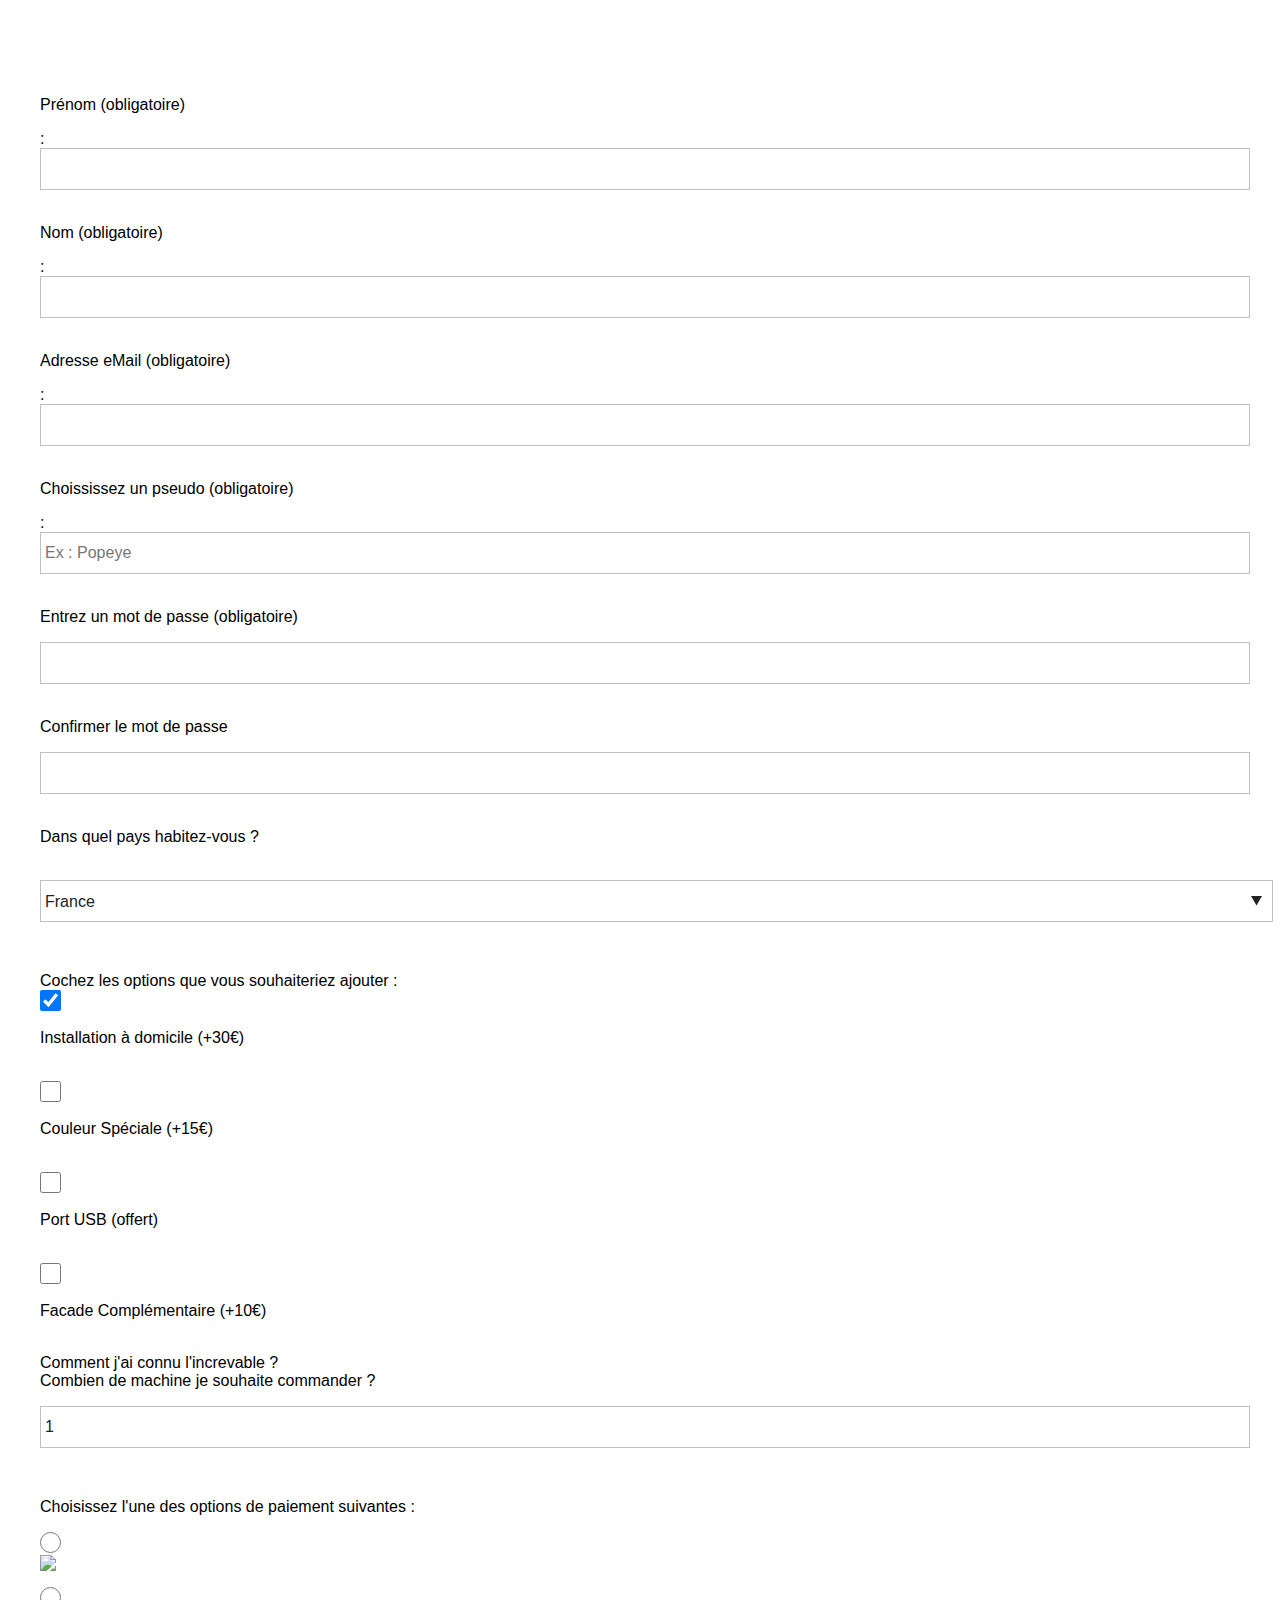
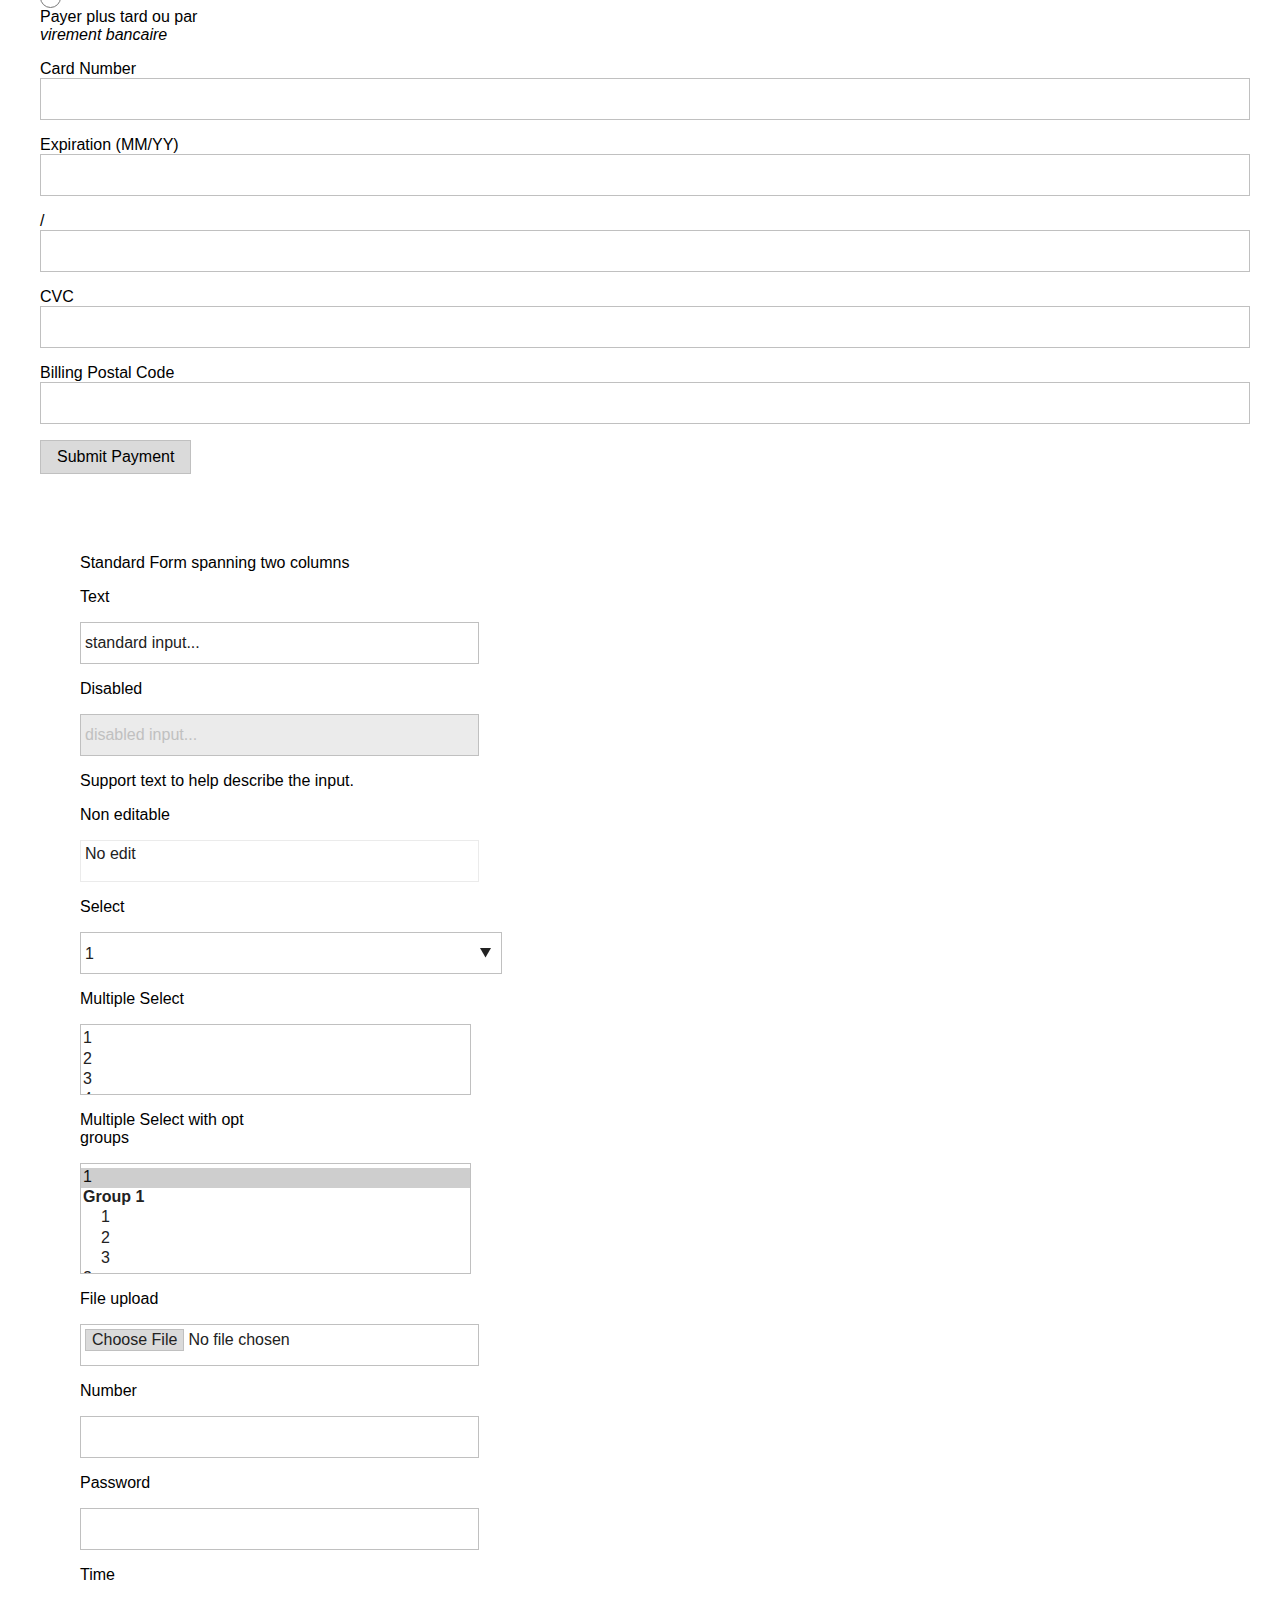
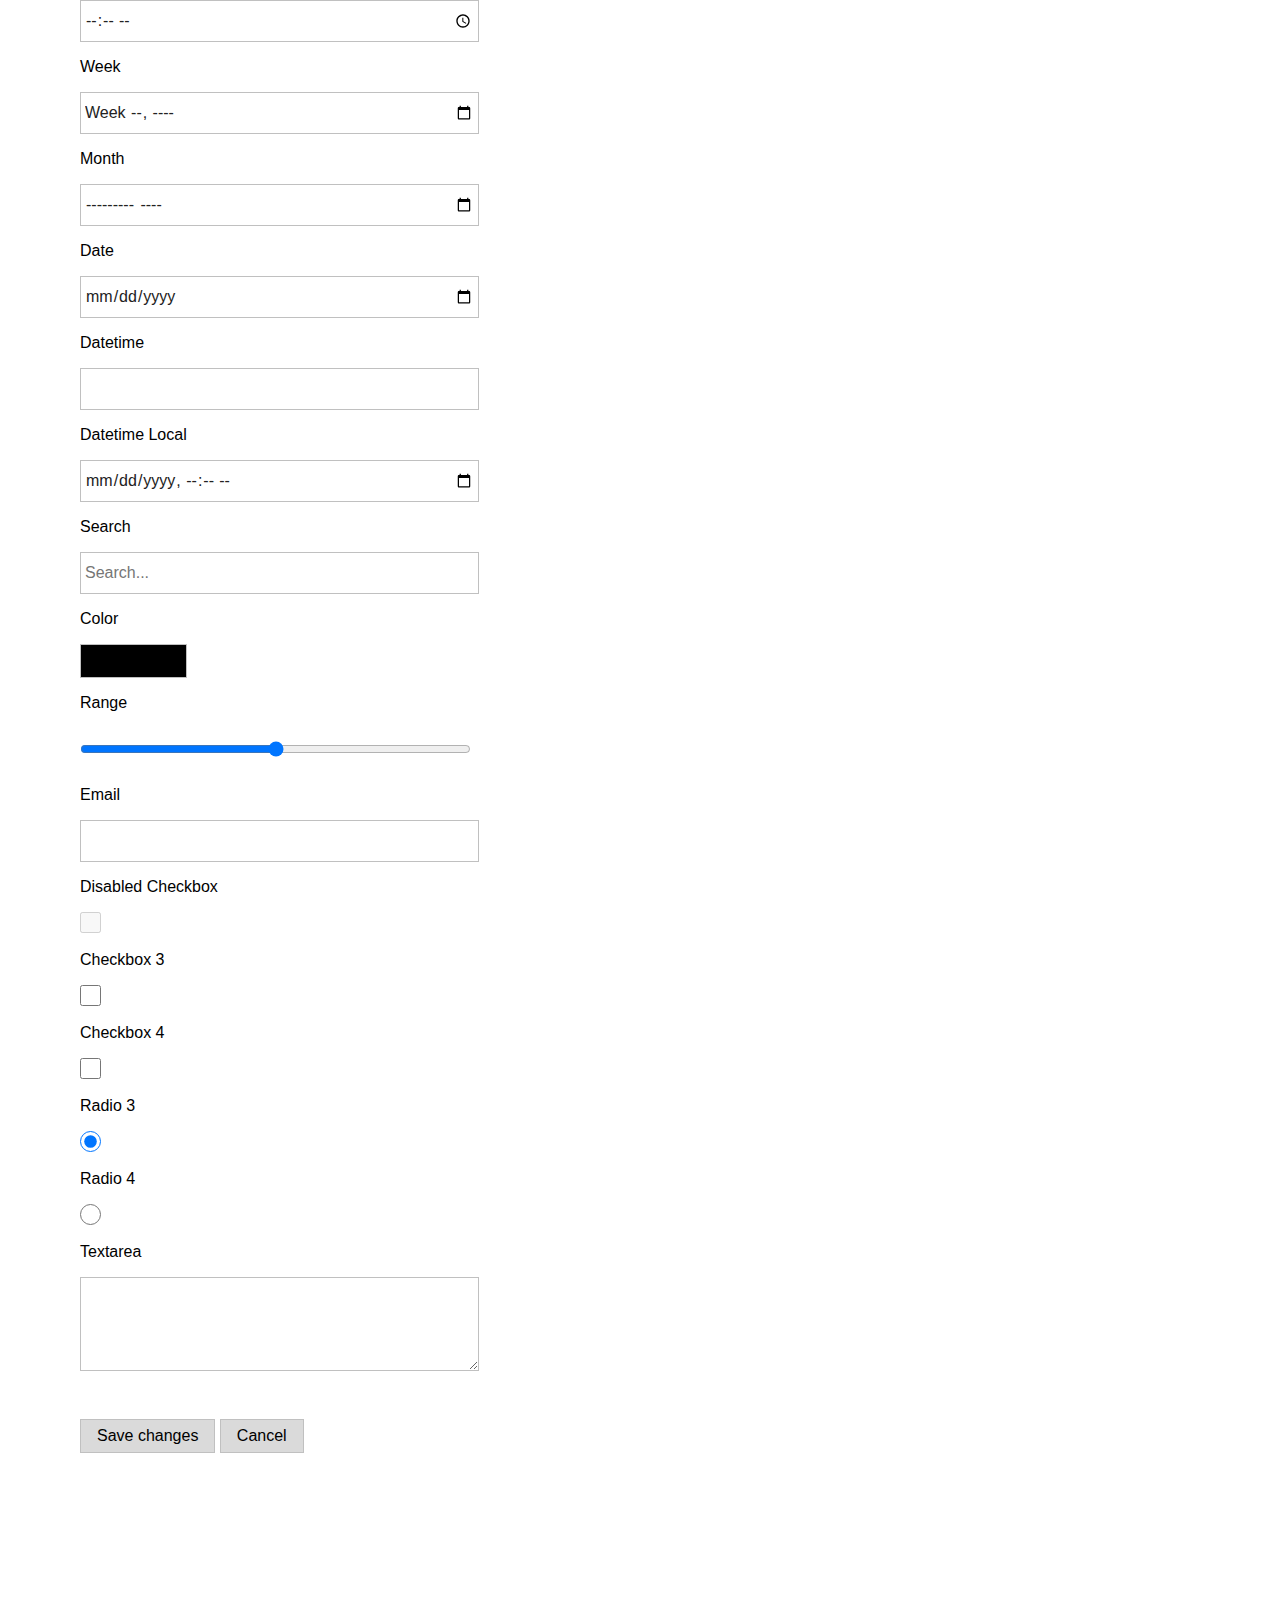
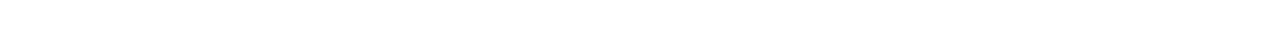
==== responsive/template.html @ 5ca99cb7 "Ajout du design responsive" ====
<!doctype html>
<html>
<head>
    <meta charset="utf-8" />
    <meta http-equiv="X-UA-Compatible" content="IE=edge">
    <meta name="viewport" content="width=device-width, initial-scale=1" />
    <meta name="description" content="Your site description." />
    <title>L'increvable</title>

    <link href="responsive.css" rel="stylesheet" />
</head>
<body>
  <div class="form">
  <form method="post" action="inscription.php">
     <p>
       <!-- La balise <label> permet d'écrire un libellé. On l'associe à un champ de formulaire avec l'attribut for, qui doit avoir la même valeur que l'id du champ de formulaire.
       Placeholder size et maxlenght sont des options-->
       <label for="firstname">Prénom (obligatoire)</label> :
       <input type="text" name="firstname" id="firstname" size="30" maxlength="10" required/>
       <br />
       <label for="lastname">Nom (obligatoire)</label> :
       <input type="text" name="lastname" id="lastname" size="30" maxlength="10" required/>
       <br />
       <!-- Il est possible de saisir des champs email, tel, url, nombre, search(avec loupe), range(curseur), color, date, time, week, month, datetime (avec gestion du décalage horaire) , datemine-local (sans gestion du décalage horaire). -->
       <label for="email">Adresse eMail (obligatoire)</label> :
       <input type="email" name="email" id="email" required/>
       <br />
       <label for="pseudo">Choississez un pseudo (obligatoire)</label> :
       <input type="text" name="pseudo" id="pseudo" placeholder="Ex : Popeye" size="30" maxlength="10" required/>

       <br />
              <label for="pass">Entrez un mot de passe (obligatoire)</label>
               <!-- On utilise le type password qui permet d'avoir les caractères cachés -->
              <input type="password" name="pass" id="pass" required/>
       <br />
              <label for="pass-confirmation">Confirmer le mot de passe</label>
                      <!-- On utilise le type password qui permet d'avoir les caractères cachés -->
              <input type="password" name="pass-confirmation" id="pass-confirmation" required/>
       <br />
       <label for="pays">Dans quel pays habitez-vous ?</label><br />
       <select name="pays" id="pays">
           <optgroup label="Europe">
               <option value="france">France</option>
               <option value="espagne">Espagne</option>
               <option value="italie">Italie</option>
               <option value="royaume-uni">Royaume-Uni</option>
           </optgroup>
           <optgroup label="Amérique">
               <option value="canada">Canada</option>
               <option value="etats-unis">Etats-Unis</option>
           </optgroup>
           <optgroup label="Asie">
               <option value="chine">Chine</option>
               <option value="japon">Japon</option>
           </optgroup>
       </select>
       <br />
              <p>
                     Cochez les options que vous souhaiteriez ajouter :<br />
                     <input type="checkbox" name="install" id="install" checked /> <label for="install">Installation à domicile (+30€)</label><br />
                     <input type="checkbox" name="color" id="color" /> <label for="color">Couleur Spéciale (+15€)</label><br />
                     <input type="checkbox" name="usb" id="usb" /> <label for="usb"> Port USB (offert)</label><br />
                     <input type="checkbox" name="top" id="top" /> <label for="top">Facade Complémentaire (+10€)</label>
                 </p>
       <br />
                 Comment j'ai connu l'increvable ?
       <br />
            <label for="number">Combien de machine je souhaite commander ?</label>
            <input type="number" id="number" name="number" value="1" min="1" max="5"/>
       <br />
      </p>

      <p>Choisissez l'une des options de paiement suivantes :</p><div id="payment_methods_error"></div><div id="edit-payment-method" class="form-radios translate"><div class="form-item form-type-radio form-item-payment-method translate">
       <label class="form-label label-radio" for="edit-payment-method-cc"> <input data-parsley-required="true" data-parsley-required-message="obligatoire" class="radio notranslate" data-parsley-trigger="change" data-parsley-errors-container="#payment_methods_error" type="radio" id="edit-payment-method-cc" name="payment_method" value="cc" /><i class="icon-radio"></i>
      <div class="outside payment-cc" rel="cc">
                              <div class="inside">
                                  <img src="https://www.tesla.com/tesla_theme/assets/img/own/own-paymethod-icons-noamex-lg.png?20150720" />
                                  </div>
                              </div> </label>
      </div>
      <div class="form-item form-type-radio form-item-payment-method translate">
       <label class="form-label label-radio" for="edit-payment-method-wt"> <input data-parsley-required="true" data-parsley-required-message="obligatoire" class="radio notranslate" data-parsley-trigger="change" data-parsley-errors-container="#payment_methods_error" type="radio" id="edit-payment-method-wt" name="payment_method" value="wt" /><i class="icon-radio"></i>
      <div class="outside payment-wt" rel="wt">
                              <div class="inside">
                                  <span>Payer plus tard ou par<br /><i>virement bancaire</i><span class="wt-chevrons">     </span></span>
                              </div>
                          </div> </label>
      </div>


      <form action="/your-charge-code" method="POST" id="payment-form">
          <span class="payment-errors"></span>

            <div class="form-row">
              <label>
                <span>Card Number</span>
                <input type="text" size="20" data-stripe="number">
              </label>
            </div>

            <div class="form-row">
              <label>
                <span>Expiration (MM/YY)</span>
                <input type="text" size="2" data-stripe="exp_month">
              </label>
              <span> / </span>
              <input type="text" size="2" data-stripe="exp_year">
            </div>

            <div class="form-row">
              <label>
                <span>CVC</span>
                <input type="text" size="4" data-stripe="cvc">
              </label>
            </div>

            <div class="form-row">
              <label>
                <span>Billing Postal Code</span>
                <input type="text" size="6" data-stripe="address_zip">
              </label>
            </div>

            <input type="submit" class="submit" value="Submit Payment">
          </form>

  </fieldset>
  <form action="#">
    <fieldset>
        <legend>Standard Form spanning two columns</legend>
        <div class="row">
            <div class="col-s-6">
                <div class="row">
                    <div class="col-s-4">
                        <label for="input2">Text</label>
                    </div>
                    <div class="col-s-8">
                        <input type="text" id="input2" value="standard input...">
                    </div>
                </div>
                <div class="row">
                    <div class="col-s-4">
                        <label for="input-disabled2">Disabled</label>
                    </div>
                    <div class="col-s-8">
                        <input type="text" id="input-disabled2" disabled value="disabled input...">
                        <p>Support text to help describe the input.</p>
                    </div>
                </div>
                <div class="row">
                    <div class="col-s-4">
                        <label for="input-no-edit2">Non editable</label>
                    </div>
                    <div class="col-s-8">
                        <span id="input-no-edit2" class="readonly">No edit</span>
                    </div>
                </div>
                <div class="row">
                    <div class="col-s-4">
                        <label for="select-default2">Select</label>
                    </div>
                    <div class="col-s-8">
                        <select id="select-default2">
                            <option>1</option>
                            <option>2</option>
                            <option>3</option>
                            <option>4</option>
                            <option>5</option>
                        </select>
                    </div>
                </div>
                <div class="row">
                    <div class="col-s-4">
                        <label for="multiple-select-default2">Multiple Select</label>
                    </div>
                    <div class="col-s-8">
                        <select id="multiple-select-default2" multiple="" size="3">
                            <option>1</option>
                            <option>2</option>
                            <option>3</option>
                            <option>4</option>
                            <option>5</option>
                        </select>
                    </div>
                </div>
                <div class="row">
                    <div class="col-s-4">
                        <label for="multiple-select-optgroup-default2">Multiple Select with opt groups</label>
                    </div>
                    <div class="col-s-8">
                        <select id="multiple-select-optgroup-default2" multiple size="5">
                            <option selected> 1</option>
                            <optgroup label="Group 1">
                                <option>1</option>
                                <option>2</option>
                                <option>3</option>
                            </optgroup>
                            <option> 2</option>
                            <option> 3</option>
                            <option> 4</option>
                            <option> 5</option>
                        </select>
                    </div>
                </div>
                <div class="row">
                    <div class="col-s-4">
                        <label for="input-file2">File upload</label>
                    </div>
                    <div class="col-s-8">
                        <input id="input-file2" type="file">
                    </div>
                </div>
                <div class="row">
                    <div class="col-s-4">
                        <label for="input-number2">Number</label>
                    </div>
                    <div class="col-s-8">
                        <input type="number" id="input-number2">
                    </div>
                </div>
                <div class="row">
                    <div class="col-s-4">
                        <label for="input-password2">Password</label>
                    </div>
                    <div class="col-s-8">
                        <input type="password" id="input-password2">
                    </div>
                </div>
                <div class="row">
                    <div class="col-s-4">
                        <label for="input-time2">Time</label>
                    </div>
                    <div class="col-s-8">
                        <input type="time" id="input-time2">
                    </div>
                </div>
                <div class="row">
                    <div class="col-s-4">
                        <label for="input-week2">Week</label>
                    </div>
                    <div class="col-s-8">
                        <input type="week" id="input-week2">
                    </div>
                </div>
                <div class="row">
                    <div class="col-s-4">
                        <label for="input-month2">Month</label>
                    </div>
                    <div class="col-s-8">
                        <input type="month" id="input-month2">
                    </div>
                </div>
                <div class="row">
                    <div class="col-s-4">
                        <label for="input-date2">Date</label>
                    </div>
                    <div class="col-s-8">
                        <input type="date" id="input-date2">
                    </div>
                </div>
            </div>
            <div class="col-s-6">
                <div class="row">
                    <div class="col-s-4">
                        <label for="input-datetime2">Datetime</label>
                    </div>
                    <div class="col-s-8">
                        <input type="datetime" id="input-datetime2">
                    </div>
                </div>
                <div class="row">
                    <div class="col-s-4">
                        <label for="input-datetime-local2">Datetime Local</label>
                    </div>
                    <div class="col-s-8">
                        <input type="datetime-local" id="input-datetime-local2">
                    </div>
                </div>
                <div class="row">
                    <div class="col-s-4">
                        <label for="input-search2">Search</label>
                    </div>
                    <div class="col-s-8">
                        <input type="search" id="input-search2" placeholder="Search...">
                    </div>
                </div>
                <div class="row">
                    <div class="col-s-4">
                        <label for="input-color2">Color</label>
                    </div>
                    <div class="col-s-8">
                        <input type="color" id="input-color2">
                    </div>
                </div>
                <div class="row">
                    <div class="col-s-4">
                        <label for="input-range2">Range</label>
                    </div>
                    <div class="col-s-8">
                        <input type="range" id="input-range2" min="0" max="100" value="50">
                    </div>
                </div>
                <div class="row">
                    <div class="col-s-4">
                        <label for="input-email2">Email</label>
                    </div>
                    <div class="col-s-8">
                        <input type="email" id="input-email2">
                    </div>
                </div>
                <div class="row">
                    <div class="col-s-4">
                        <label for="check-disabled3">Disabled Checkbox</label>
                    </div>
                    <div class="col-s-8">
                        <input type="checkbox" id="check-disabled3" value="option1" disabled>
                    </div>
                </div>
                <div class="row">
                    <div class="col-s-4">
                        <label for="check3">Checkbox 3</label>
                    </div>
                    <div class="col-s-8">
                        <input type="checkbox" id="check3" value="option1">
                    </div>
                </div>
                <div class="row">
                    <div class="col-s-4">
                        <label for="check4">Checkbox 4</label>
                    </div>
                    <div class="col-s-8">
                        <input type="checkbox" id="check4" value="option2">
                    </div>
                </div>
                <div class="row">
                    <div class="col-s-4">
                        <label for="radio3">Radio 3</label>
                    </div>
                    <div class="col-s-8">
                        <input type="radio" id="radio3" name="radio" value="option2" checked>
                    </div>
                </div>
                <div class="row">
                    <div class="col-s-4">
                        <label for="radio4">Radio 4</label>
                    </div>
                    <div class="col-s-8">
                        <input type="radio" id="radio4" name="radio" value="option1">
                    </div>
                </div>
                <div class="row">
                    <div class="col-s-4">
                        <label for="textarea2">Textarea</label>
                    </div>
                    <div class="col-s-8">
                        <textarea id="textarea2"></textarea>
                    </div>
                </div>
            </div>
        </div>
    </fieldset>
    <div class="form-actions">
        <button type="submit">Save changes</button>
        <button type="button">Cancel</button>
    </div>
</form>
</div>


    <script src="vendor/jquery-2.1.4.js"></script>
    <script src="responsive.js"></script>
</body>
</html>
---- responsive/responsive.css ----
/** ==|== Responsive =============================================================
	Author: James Jackson-South
	twitter : http://twitter.com/James_M_South
	github : https://github.com/ResponsiveBP/Responsive
	Copyright (c),  James Jackson-South.
	Licensed under the MIT License.
	============================================================================== */
/*! Responsive v4.1.3 | MIT License | responsivebp.com */
/*! normalize.css v3.0.3 | MIT License | git.io/normalize */
html {
  font-family: sans-serif;
  -ms-text-size-adjust: 100%;
  -webkit-text-size-adjust: 100%; }

body {
  margin: 0; }

form {
      background: rgba($form-bg,.9);
      padding: 40px;
      max-width: 1200px;
      margin: 40px auto;
      border-radius: $br;
      box-shadow: 0 4px 10px 4px rgba($form-bg,.3);

article,
aside,
details,
figcaption,
figure,
footer,
header,
hgroup,
main,
menu,
nav,
section,
summary {
  display: block; }

audio,
canvas,
progress,
video {
  display: inline-block;
  vertical-align: baseline; }

audio:not([controls]) {
  display: none;
  height: 0; }

[hidden],
template {
  display: none; }

a {
  background-color: transparent; }

a:active,
a:hover {
  outline: 0; }

abbr[title] {
  border-bottom: 1px dotted;
  cursor: help; }

@supports (text-decoration: dotted underline) {
  abbr[title], acronym[title] {
    text-decoration: dotted underline;
    border-bottom: none; } }
b,
strong {
  font-weight: bold; }

dfn {
  font-style: italic; }

mark {
  background: #ff0;
  color: #000; }

small {
  font-size: 80%; }

sub,
sup {
  font-size: 75%;
  line-height: 0;
  position: relative;
  vertical-align: baseline; }

sup {
  top: -0.375rem; }

sub {
  bottom: -0.1875rem; }

img {
  border: 0; }

svg:not(:root) {
  overflow: hidden; }

figure {
  margin: 1rem 2.5rem; }

button,
input,
optgroup,
select,
textarea {
  color: inherit;
  font: inherit;
  margin: 0; }

button {
  overflow: visible; }

button,
select {
  text-transform: none; }

button,
html input[type="button"],
input[type="reset"],
input[type="submit"] {
  -webkit-appearance: button;
  cursor: pointer; }

button::-moz-focus-inner,
input::-moz-focus-inner {
  border: 0;
  padding: 0; }

input[type="number"]::-webkit-inner-spin-button,
input[type="number"]::-webkit-outer-spin-button {
  height: auto; }

input[type="search"]::-webkit-search-cancel-button,
input[type="search"]::-webkit-search-decoration {
  -webkit-appearance: none; }

fieldset {
  border: 1px solid #c0c0c0;
  margin: 0 2px;
  padding: 0.35rem 0.625rem 0.75rem; }

legend {
  border: 0;
  padding: 0; }

textarea {
  overflow: auto; }

optgroup {
  font-weight: bold; }

table {
  border-collapse: collapse;
  border-spacing: 0; }

html {
  -webkit-overflow-scrolling: touch;
  color: #222;
  font-size: 100%;
  line-height: 1.4;
  box-sizing: border-box; }

*, :before, :after {
  box-sizing: inherit; }

:focus {
  outline: 1px solid #3b99fc; }

button:focus, input:focus, textarea:focus, keygen:focus, select:focus {
  outline-offset: -1px; }

[tabindex="-1"]:focus {
  outline: none; }

_::-ms-reveal,
body:not([tabindex]):focus,
div:not([tabindex]):focus {
  outline: none; }

h1, h2, h3, h4, h5, h6 {
  text-rendering: optimizeLegibility;
  page-break-after: avoid; }

h1 {
  font-size: 2rem;
  margin: 1.34rem 0; }

h2 {
  font-size: 1.5rem;
  margin: 1.245rem 0; }

h3 {
  font-size: 1.17rem;
  margin: 1.17rem 0; }

h4 {
  font-size: 1rem;
  margin: 1.33rem 0; }

h5 {
  font-size: 0.83rem;
  margin: 1.386rem 0; }

h6 {
  font-size: 0.67rem;
  margin: 1.561rem 0; }

::-moz-selection {
  background: #b3d4fc;
  text-shadow: none; }

::selection {
  background: #b3d4fc;
  text-shadow: none; }

hr {
  display: block;
  height: 1px;
  border: 0;
  border-top: 1px solid #c0c0c0;
  margin: 1rem 0;
  padding: 0; }

.container, .modal-ajax.container,
.modal-iframe,
.container-full {
  margin: 0 auto; }
  .container.fixed,
  .fixed.modal-iframe, .fixed .container,
  .fixed .modal-iframe,
  .container-full.fixed, .fixed
  .container-full {
    width: 100%; }

.container-full {
  overflow-x: hidden; }

.container, .modal-ajax.container,
.modal-iframe {
  max-width: 1140px;
  width: calc(100% - 16px); }
  .container.fixed,
  .fixed.modal-iframe, .fixed .container,
  .fixed .modal-iframe {
    width: 1140px; }

.row,
[class*="block-row-"] {
  margin: 0 -8px; }

.no-gutter {
  margin: 0; }

[class*="block-row-"] {
  display: block;
  padding: 0;
  list-style: none; }

[class*=col-],
[class*="block-row-"] > * {
  display: block;
  float: left;
  min-height: 1px;
  width: 100%;
  border-left: 8px solid transparent;
  border-right: 8px solid transparent;
  background-clip: padding-box; }
  [dir="rtl"] [class*=col-], [dir="rtl"]
  [class*="block-row-"] > * {
    float: right; }

[class*=col-][class*=offset], [class*=col-][class*=push], [class*=col-][class*=pull] {
  position: relative; }

[class*="block-row-"].no-gutter > *,
.no-gutter > [class*=col-] {
  border: none;
  background-clip: border-box; }

.equal-height {
  display: table;
  table-layout: fixed;
  height: 1px;
  width: calc(100% + 16px); }
  .equal-height.no-gutter {
    width: 100%; }
  .equal-height:before {
    display: none !important; }

.equal-height > [class*=col-] {
  float: none;
  vertical-align: top; }

.col-xxs-1 {
  width: 8.3333%; }

.offset-xxs-1,
.push-xxs-1 {
  left: 8.3333%; }
  [dir="rtl"] .offset-xxs-1, [dir="rtl"]
  .push-xxs-1 {
    left: auto;
    right: 8.3333%; }

.pull-xxs-1 {
  right: 8.3333%; }
  [dir="rtl"] .pull-xxs-1 {
    right: auto;
    left: 8.3333%; }

.col-xxs-2 {
  width: 16.6667%; }

.offset-xxs-2,
.push-xxs-2 {
  left: 16.6667%; }
  [dir="rtl"] .offset-xxs-2, [dir="rtl"]
  .push-xxs-2 {
    left: auto;
    right: 16.6667%; }

.pull-xxs-2 {
  right: 16.6667%; }
  [dir="rtl"] .pull-xxs-2 {
    right: auto;
    left: 16.6667%; }

.col-xxs-3 {
  width: 25%; }

.offset-xxs-3,
.push-xxs-3 {
  left: 25%; }
  [dir="rtl"] .offset-xxs-3, [dir="rtl"]
  .push-xxs-3 {
    left: auto;
    right: 25%; }

.pull-xxs-3 {
  right: 25%; }
  [dir="rtl"] .pull-xxs-3 {
    right: auto;
    left: 25%; }

.col-xxs-4 {
  width: 33.3333%; }

.offset-xxs-4,
.push-xxs-4 {
  left: 33.3333%; }
  [dir="rtl"] .offset-xxs-4, [dir="rtl"]
  .push-xxs-4 {
    left: auto;
    right: 33.3333%; }

.pull-xxs-4 {
  right: 33.3333%; }
  [dir="rtl"] .pull-xxs-4 {
    right: auto;
    left: 33.3333%; }

.col-xxs-5 {
  width: 41.6667%; }

.offset-xxs-5,
.push-xxs-5 {
  left: 41.6667%; }
  [dir="rtl"] .offset-xxs-5, [dir="rtl"]
  .push-xxs-5 {
    left: auto;
    right: 41.6667%; }

.pull-xxs-5 {
  right: 41.6667%; }
  [dir="rtl"] .pull-xxs-5 {
    right: auto;
    left: 41.6667%; }

.col-xxs-6 {
  width: 50%; }

.offset-xxs-6,
.push-xxs-6 {
  left: 50%; }
  [dir="rtl"] .offset-xxs-6, [dir="rtl"]
  .push-xxs-6 {
    left: auto;
    right: 50%; }

.pull-xxs-6 {
  right: 50%; }
  [dir="rtl"] .pull-xxs-6 {
    right: auto;
    left: 50%; }

.col-xxs-7 {
  width: 58.3333%; }

.offset-xxs-7,
.push-xxs-7 {
  left: 58.3333%; }
  [dir="rtl"] .offset-xxs-7, [dir="rtl"]
  .push-xxs-7 {
    left: auto;
    right: 58.3333%; }

.pull-xxs-7 {
  right: 58.3333%; }
  [dir="rtl"] .pull-xxs-7 {
    right: auto;
    left: 58.3333%; }

.col-xxs-8 {
  width: 66.6667%; }

.offset-xxs-8,
.push-xxs-8 {
  left: 66.6667%; }
  [dir="rtl"] .offset-xxs-8, [dir="rtl"]
  .push-xxs-8 {
    left: auto;
    right: 66.6667%; }

.pull-xxs-8 {
  right: 66.6667%; }
  [dir="rtl"] .pull-xxs-8 {
    right: auto;
    left: 66.6667%; }

.col-xxs-9 {
  width: 75%; }

.offset-xxs-9,
.push-xxs-9 {
  left: 75%; }
  [dir="rtl"] .offset-xxs-9, [dir="rtl"]
  .push-xxs-9 {
    left: auto;
    right: 75%; }

.pull-xxs-9 {
  right: 75%; }
  [dir="rtl"] .pull-xxs-9 {
    right: auto;
    left: 75%; }

.col-xxs-10 {
  width: 83.3333%; }

.offset-xxs-10,
.push-xxs-10 {
  left: 83.3333%; }
  [dir="rtl"] .offset-xxs-10, [dir="rtl"]
  .push-xxs-10 {
    left: auto;
    right: 83.3333%; }

.pull-xxs-10 {
  right: 83.3333%; }
  [dir="rtl"] .pull-xxs-10 {
    right: auto;
    left: 83.3333%; }

.col-xxs-11 {
  width: 91.6667%; }

.offset-xxs-11,
.push-xxs-11 {
  left: 91.6667%; }
  [dir="rtl"] .offset-xxs-11, [dir="rtl"]
  .push-xxs-11 {
    left: auto;
    right: 91.6667%; }

.pull-xxs-11 {
  right: 91.6667%; }
  [dir="rtl"] .pull-xxs-11 {
    right: auto;
    left: 91.6667%; }

.col-xxs-12 {
  width: 100%; }

.offset-xxs-12,
.push-xxs-12 {
  left: 100%; }
  [dir="rtl"] .offset-xxs-12, [dir="rtl"]
  .push-xxs-12 {
    left: auto;
    right: 100%; }

.pull-xxs-12 {
  right: 100%; }
  [dir="rtl"] .pull-xxs-12 {
    right: auto;
    left: 100%; }

.equal-height > [class*=col-xxs] {
  display: table-cell;
  height: 100%; }

.equal-height > .col-xxs-12 {
  display: table-caption;
  height: auto; }

.block-row-xxs-1 > * {
  width: 100%; }
.block-row-xxs-1 > :nth-of-type(n+1) {
  clear: none; }
.block-row-xxs-1 > :nth-of-type(1n+1) {
  clear: both; }

.block-row-xxs-2 > * {
  width: 50%; }
.block-row-xxs-2 > :nth-of-type(n+1) {
  clear: none; }
.block-row-xxs-2 > :nth-of-type(2n+1) {
  clear: both; }

.block-row-xxs-3 > * {
  width: 33.3333%; }
.block-row-xxs-3 > :nth-of-type(n+1) {
  clear: none; }
.block-row-xxs-3 > :nth-of-type(3n+1) {
  clear: both; }

.block-row-xxs-4 > * {
  width: 25%; }
.block-row-xxs-4 > :nth-of-type(n+1) {
  clear: none; }
.block-row-xxs-4 > :nth-of-type(4n+1) {
  clear: both; }

.block-row-xxs-5 > * {
  width: 20%; }
.block-row-xxs-5 > :nth-of-type(n+1) {
  clear: none; }
.block-row-xxs-5 > :nth-of-type(5n+1) {
  clear: both; }

.block-row-xxs-6 > * {
  width: 16.6667%; }
.block-row-xxs-6 > :nth-of-type(n+1) {
  clear: none; }
.block-row-xxs-6 > :nth-of-type(6n+1) {
  clear: both; }

.block-row-xxs-7 > * {
  width: 14.2857%; }
.block-row-xxs-7 > :nth-of-type(n+1) {
  clear: none; }
.block-row-xxs-7 > :nth-of-type(7n+1) {
  clear: both; }

.block-row-xxs-8 > * {
  width: 12.5%; }
.block-row-xxs-8 > :nth-of-type(n+1) {
  clear: none; }
.block-row-xxs-8 > :nth-of-type(8n+1) {
  clear: both; }

.block-row-xxs-9 > * {
  width: 11.1111%; }
.block-row-xxs-9 > :nth-of-type(n+1) {
  clear: none; }
.block-row-xxs-9 > :nth-of-type(9n+1) {
  clear: both; }

.block-row-xxs-10 > * {
  width: 10%; }
.block-row-xxs-10 > :nth-of-type(n+1) {
  clear: none; }
.block-row-xxs-10 > :nth-of-type(10n+1) {
  clear: both; }

.block-row-xxs-11 > * {
  width: 9.0909%; }
.block-row-xxs-11 > :nth-of-type(n+1) {
  clear: none; }
.block-row-xxs-11 > :nth-of-type(11n+1) {
  clear: both; }

.block-row-xxs-12 > * {
  width: 8.3333%; }
.block-row-xxs-12 > :nth-of-type(n+1) {
  clear: none; }
.block-row-xxs-12 > :nth-of-type(12n+1) {
  clear: both; }

@media print and (min-width: 536px), screen and (min-width: 37.5em) {
  .col-xs-1 {
    width: 8.3333%; }

  .offset-xs-1,
  .push-xs-1 {
    left: 8.3333%; }
    [dir="rtl"] .offset-xs-1, [dir="rtl"]
    .push-xs-1 {
      left: auto;
      right: 8.3333%; }

  .pull-xs-1 {
    right: 8.3333%; }
    [dir="rtl"] .pull-xs-1 {
      right: auto;
      left: 8.3333%; }

  .col-xs-2 {
    width: 16.6667%; }

  .offset-xs-2,
  .push-xs-2 {
    left: 16.6667%; }
    [dir="rtl"] .offset-xs-2, [dir="rtl"]
    .push-xs-2 {
      left: auto;
      right: 16.6667%; }

  .pull-xs-2 {
    right: 16.6667%; }
    [dir="rtl"] .pull-xs-2 {
      right: auto;
      left: 16.6667%; }

  .col-xs-3 {
    width: 25%; }

  .offset-xs-3,
  .push-xs-3 {
    left: 25%; }
    [dir="rtl"] .offset-xs-3, [dir="rtl"]
    .push-xs-3 {
      left: auto;
      right: 25%; }

  .pull-xs-3 {
    right: 25%; }
    [dir="rtl"] .pull-xs-3 {
      right: auto;
      left: 25%; }

  .col-xs-4 {
    width: 33.3333%; }

  .offset-xs-4,
  .push-xs-4 {
    left: 33.3333%; }
    [dir="rtl"] .offset-xs-4, [dir="rtl"]
    .push-xs-4 {
      left: auto;
      right: 33.3333%; }

  .pull-xs-4 {
    right: 33.3333%; }
    [dir="rtl"] .pull-xs-4 {
      right: auto;
      left: 33.3333%; }

  .col-xs-5 {
    width: 41.6667%; }

  .offset-xs-5,
  .push-xs-5 {
    left: 41.6667%; }
    [dir="rtl"] .offset-xs-5, [dir="rtl"]
    .push-xs-5 {
      left: auto;
      right: 41.6667%; }

  .pull-xs-5 {
    right: 41.6667%; }
    [dir="rtl"] .pull-xs-5 {
      right: auto;
      left: 41.6667%; }

  .col-xs-6 {
    width: 50%; }

  .offset-xs-6,
  .push-xs-6 {
    left: 50%; }
    [dir="rtl"] .offset-xs-6, [dir="rtl"]
    .push-xs-6 {
      left: auto;
      right: 50%; }

  .pull-xs-6 {
    right: 50%; }
    [dir="rtl"] .pull-xs-6 {
      right: auto;
      left: 50%; }

  .col-xs-7 {
    width: 58.3333%; }

  .offset-xs-7,
  .push-xs-7 {
    left: 58.3333%; }
    [dir="rtl"] .offset-xs-7, [dir="rtl"]
    .push-xs-7 {
      left: auto;
      right: 58.3333%; }

  .pull-xs-7 {
    right: 58.3333%; }
    [dir="rtl"] .pull-xs-7 {
      right: auto;
      left: 58.3333%; }

  .col-xs-8 {
    width: 66.6667%; }

  .offset-xs-8,
  .push-xs-8 {
    left: 66.6667%; }
    [dir="rtl"] .offset-xs-8, [dir="rtl"]
    .push-xs-8 {
      left: auto;
      right: 66.6667%; }

  .pull-xs-8 {
    right: 66.6667%; }
    [dir="rtl"] .pull-xs-8 {
      right: auto;
      left: 66.6667%; }

  .col-xs-9 {
    width: 75%; }

  .offset-xs-9,
  .push-xs-9 {
    left: 75%; }
    [dir="rtl"] .offset-xs-9, [dir="rtl"]
    .push-xs-9 {
      left: auto;
      right: 75%; }

  .pull-xs-9 {
    right: 75%; }
    [dir="rtl"] .pull-xs-9 {
      right: auto;
      left: 75%; }

  .col-xs-10 {
    width: 83.3333%; }

  .offset-xs-10,
  .push-xs-10 {
    left: 83.3333%; }
    [dir="rtl"] .offset-xs-10, [dir="rtl"]
    .push-xs-10 {
      left: auto;
      right: 83.3333%; }

  .pull-xs-10 {
    right: 83.3333%; }
    [dir="rtl"] .pull-xs-10 {
      right: auto;
      left: 83.3333%; }

  .col-xs-11 {
    width: 91.6667%; }

  .offset-xs-11,
  .push-xs-11 {
    left: 91.6667%; }
    [dir="rtl"] .offset-xs-11, [dir="rtl"]
    .push-xs-11 {
      left: auto;
      right: 91.6667%; }

  .pull-xs-11 {
    right: 91.6667%; }
    [dir="rtl"] .pull-xs-11 {
      right: auto;
      left: 91.6667%; }

  .col-xs-12 {
    width: 100%; }

  .offset-xs-12,
  .push-xs-12 {
    left: 100%; }
    [dir="rtl"] .offset-xs-12, [dir="rtl"]
    .push-xs-12 {
      left: auto;
      right: 100%; }

  .pull-xs-12 {
    right: 100%; }
    [dir="rtl"] .pull-xs-12 {
      right: auto;
      left: 100%; }

  .equal-height > [class*=col-xs] {
    display: table-cell;
    height: 100%; }

  .equal-height > .col-xs-12 {
    display: table-caption;
    height: auto; }

  .block-row-xs-1 > * {
    width: 100%; }
  .block-row-xs-1 > :nth-of-type(n+1) {
    clear: none; }
  .block-row-xs-1 > :nth-of-type(1n+1) {
    clear: both; }

  .block-row-xs-2 > * {
    width: 50%; }
  .block-row-xs-2 > :nth-of-type(n+1) {
    clear: none; }
  .block-row-xs-2 > :nth-of-type(2n+1) {
    clear: both; }

  .block-row-xs-3 > * {
    width: 33.3333%; }
  .block-row-xs-3 > :nth-of-type(n+1) {
    clear: none; }
  .block-row-xs-3 > :nth-of-type(3n+1) {
    clear: both; }

  .block-row-xs-4 > * {
    width: 25%; }
  .block-row-xs-4 > :nth-of-type(n+1) {
    clear: none; }
  .block-row-xs-4 > :nth-of-type(4n+1) {
    clear: both; }

  .block-row-xs-5 > * {
    width: 20%; }
  .block-row-xs-5 > :nth-of-type(n+1) {
    clear: none; }
  .block-row-xs-5 > :nth-of-type(5n+1) {
    clear: both; }

  .block-row-xs-6 > * {
    width: 16.6667%; }
  .block-row-xs-6 > :nth-of-type(n+1) {
    clear: none; }
  .block-row-xs-6 > :nth-of-type(6n+1) {
    clear: both; }

  .block-row-xs-7 > * {
    width: 14.2857%; }
  .block-row-xs-7 > :nth-of-type(n+1) {
    clear: none; }
  .block-row-xs-7 > :nth-of-type(7n+1) {
    clear: both; }

  .block-row-xs-8 > * {
    width: 12.5%; }
  .block-row-xs-8 > :nth-of-type(n+1) {
    clear: none; }
  .block-row-xs-8 > :nth-of-type(8n+1) {
    clear: both; }

  .block-row-xs-9 > * {
    width: 11.1111%; }
  .block-row-xs-9 > :nth-of-type(n+1) {
    clear: none; }
  .block-row-xs-9 > :nth-of-type(9n+1) {
    clear: both; }

  .block-row-xs-10 > * {
    width: 10%; }
  .block-row-xs-10 > :nth-of-type(n+1) {
    clear: none; }
  .block-row-xs-10 > :nth-of-type(10n+1) {
    clear: both; }

  .block-row-xs-11 > * {
    width: 9.0909%; }
  .block-row-xs-11 > :nth-of-type(n+1) {
    clear: none; }
  .block-row-xs-11 > :nth-of-type(11n+1) {
    clear: both; }

  .block-row-xs-12 > * {
    width: 8.3333%; }
  .block-row-xs-12 > :nth-of-type(n+1) {
    clear: none; }
  .block-row-xs-12 > :nth-of-type(12n+1) {
    clear: both; } }
@media print and (min-width: 537px), screen and (min-width: 48em) {
  .col-s-1 {
    width: 8.3333%; }

  .offset-s-1,
  .push-s-1 {
    left: 8.3333%; }
    [dir="rtl"] .offset-s-1, [dir="rtl"]
    .push-s-1 {
      left: auto;
      right: 8.3333%; }

  .pull-s-1 {
    right: 8.3333%; }
    [dir="rtl"] .pull-s-1 {
      right: auto;
      left: 8.3333%; }

  .col-s-2 {
    width: 16.6667%; }

  .offset-s-2,
  .push-s-2 {
    left: 16.6667%; }
    [dir="rtl"] .offset-s-2, [dir="rtl"]
    .push-s-2 {
      left: auto;
      right: 16.6667%; }

  .pull-s-2 {
    right: 16.6667%; }
    [dir="rtl"] .pull-s-2 {
      right: auto;
      left: 16.6667%; }

  .col-s-3 {
    width: 25%; }

  .offset-s-3,
  .push-s-3 {
    left: 25%; }
    [dir="rtl"] .offset-s-3, [dir="rtl"]
    .push-s-3 {
      left: auto;
      right: 25%; }

  .pull-s-3 {
    right: 25%; }
    [dir="rtl"] .pull-s-3 {
      right: auto;
      left: 25%; }

  .col-s-4 {
    width: 33.3333%; }

  .offset-s-4,
  .push-s-4 {
    left: 33.3333%; }
    [dir="rtl"] .offset-s-4, [dir="rtl"]
    .push-s-4 {
      left: auto;
      right: 33.3333%; }

  .pull-s-4 {
    right: 33.3333%; }
    [dir="rtl"] .pull-s-4 {
      right: auto;
      left: 33.3333%; }

  .col-s-5 {
    width: 41.6667%; }

  .offset-s-5,
  .push-s-5 {
    left: 41.6667%; }
    [dir="rtl"] .offset-s-5, [dir="rtl"]
    .push-s-5 {
      left: auto;
      right: 41.6667%; }

  .pull-s-5 {
    right: 41.6667%; }
    [dir="rtl"] .pull-s-5 {
      right: auto;
      left: 41.6667%; }

  .col-s-6 {
    width: 50%; }

  .offset-s-6,
  .push-s-6 {
    left: 50%; }
    [dir="rtl"] .offset-s-6, [dir="rtl"]
    .push-s-6 {
      left: auto;
      right: 50%; }

  .pull-s-6 {
    right: 50%; }
    [dir="rtl"] .pull-s-6 {
      right: auto;
      left: 50%; }

  .col-s-7 {
    width: 58.3333%; }

  .offset-s-7,
  .push-s-7 {
    left: 58.3333%; }
    [dir="rtl"] .offset-s-7, [dir="rtl"]
    .push-s-7 {
      left: auto;
      right: 58.3333%; }

  .pull-s-7 {
    right: 58.3333%; }
    [dir="rtl"] .pull-s-7 {
      right: auto;
      left: 58.3333%; }

  .col-s-8 {
    width: 66.6667%; }

  .offset-s-8,
  .push-s-8 {
    left: 66.6667%; }
    [dir="rtl"] .offset-s-8, [dir="rtl"]
    .push-s-8 {
      left: auto;
      right: 66.6667%; }

  .pull-s-8 {
    right: 66.6667%; }
    [dir="rtl"] .pull-s-8 {
      right: auto;
      left: 66.6667%; }

  .col-s-9 {
    width: 75%; }

  .offset-s-9,
  .push-s-9 {
    left: 75%; }
    [dir="rtl"] .offset-s-9, [dir="rtl"]
    .push-s-9 {
      left: auto;
      right: 75%; }

  .pull-s-9 {
    right: 75%; }
    [dir="rtl"] .pull-s-9 {
      right: auto;
      left: 75%; }

  .col-s-10 {
    width: 83.3333%; }

  .offset-s-10,
  .push-s-10 {
    left: 83.3333%; }
    [dir="rtl"] .offset-s-10, [dir="rtl"]
    .push-s-10 {
      left: auto;
      right: 83.3333%; }

  .pull-s-10 {
    right: 83.3333%; }
    [dir="rtl"] .pull-s-10 {
      right: auto;
      left: 83.3333%; }

  .col-s-11 {
    width: 91.6667%; }

  .offset-s-11,
  .push-s-11 {
    left: 91.6667%; }
    [dir="rtl"] .offset-s-11, [dir="rtl"]
    .push-s-11 {
      left: auto;
      right: 91.6667%; }

  .pull-s-11 {
    right: 91.6667%; }
    [dir="rtl"] .pull-s-11 {
      right: auto;
      left: 91.6667%; }

  .col-s-12 {
    width: 100%; }

  .offset-s-12,
  .push-s-12 {
    left: 100%; }
    [dir="rtl"] .offset-s-12, [dir="rtl"]
    .push-s-12 {
      left: auto;
      right: 100%; }

  .pull-s-12 {
    right: 100%; }
    [dir="rtl"] .pull-s-12 {
      right: auto;
      left: 100%; }

  .equal-height > [class*=col-s] {
    display: table-cell;
    height: 100%; }

  .equal-height > .col-s-12 {
    display: table-caption;
    height: auto; }

  .block-row-s-1 > * {
    width: 100%; }
  .block-row-s-1 > :nth-of-type(n+1) {
    clear: none; }
  .block-row-s-1 > :nth-of-type(1n+1) {
    clear: both; }

  .block-row-s-2 > * {
    width: 50%; }
  .block-row-s-2 > :nth-of-type(n+1) {
    clear: none; }
  .block-row-s-2 > :nth-of-type(2n+1) {
    clear: both; }

  .block-row-s-3 > * {
    width: 33.3333%; }
  .block-row-s-3 > :nth-of-type(n+1) {
    clear: none; }
  .block-row-s-3 > :nth-of-type(3n+1) {
    clear: both; }

  .block-row-s-4 > * {
    width: 25%; }
  .block-row-s-4 > :nth-of-type(n+1) {
    clear: none; }
  .block-row-s-4 > :nth-of-type(4n+1) {
    clear: both; }

  .block-row-s-5 > * {
    width: 20%; }
  .block-row-s-5 > :nth-of-type(n+1) {
    clear: none; }
  .block-row-s-5 > :nth-of-type(5n+1) {
    clear: both; }

  .block-row-s-6 > * {
    width: 16.6667%; }
  .block-row-s-6 > :nth-of-type(n+1) {
    clear: none; }
  .block-row-s-6 > :nth-of-type(6n+1) {
    clear: both; }

  .block-row-s-7 > * {
    width: 14.2857%; }
  .block-row-s-7 > :nth-of-type(n+1) {
    clear: none; }
  .block-row-s-7 > :nth-of-type(7n+1) {
    clear: both; }

  .block-row-s-8 > * {
    width: 12.5%; }
  .block-row-s-8 > :nth-of-type(n+1) {
    clear: none; }
  .block-row-s-8 > :nth-of-type(8n+1) {
    clear: both; }

  .block-row-s-9 > * {
    width: 11.1111%; }
  .block-row-s-9 > :nth-of-type(n+1) {
    clear: none; }
  .block-row-s-9 > :nth-of-type(9n+1) {
    clear: both; }

  .block-row-s-10 > * {
    width: 10%; }
  .block-row-s-10 > :nth-of-type(n+1) {
    clear: none; }
  .block-row-s-10 > :nth-of-type(10n+1) {
    clear: both; }

  .block-row-s-11 > * {
    width: 9.0909%; }
  .block-row-s-11 > :nth-of-type(n+1) {
    clear: none; }
  .block-row-s-11 > :nth-of-type(11n+1) {
    clear: both; }

  .block-row-s-12 > * {
    width: 8.3333%; }
  .block-row-s-12 > :nth-of-type(n+1) {
    clear: none; }
  .block-row-s-12 > :nth-of-type(12n+1) {
    clear: both; } }
@media (min-width: 62em) {
  .col-m-1 {
    width: 8.3333%; }

  .offset-m-1,
  .push-m-1 {
    left: 8.3333%; }
    [dir="rtl"] .offset-m-1, [dir="rtl"]
    .push-m-1 {
      left: auto;
      right: 8.3333%; }

  .pull-m-1 {
    right: 8.3333%; }
    [dir="rtl"] .pull-m-1 {
      right: auto;
      left: 8.3333%; }

  .col-m-2 {
    width: 16.6667%; }

  .offset-m-2,
  .push-m-2 {
    left: 16.6667%; }
    [dir="rtl"] .offset-m-2, [dir="rtl"]
    .push-m-2 {
      left: auto;
      right: 16.6667%; }

  .pull-m-2 {
    right: 16.6667%; }
    [dir="rtl"] .pull-m-2 {
      right: auto;
      left: 16.6667%; }

  .col-m-3 {
    width: 25%; }

  .offset-m-3,
  .push-m-3 {
    left: 25%; }
    [dir="rtl"] .offset-m-3, [dir="rtl"]
    .push-m-3 {
      left: auto;
      right: 25%; }

  .pull-m-3 {
    right: 25%; }
    [dir="rtl"] .pull-m-3 {
      right: auto;
      left: 25%; }

  .col-m-4 {
    width: 33.3333%; }

  .offset-m-4,
  .push-m-4 {
    left: 33.3333%; }
    [dir="rtl"] .offset-m-4, [dir="rtl"]
    .push-m-4 {
      left: auto;
      right: 33.3333%; }

  .pull-m-4 {
    right: 33.3333%; }
    [dir="rtl"] .pull-m-4 {
      right: auto;
      left: 33.3333%; }

  .col-m-5 {
    width: 41.6667%; }

  .offset-m-5,
  .push-m-5 {
    left: 41.6667%; }
    [dir="rtl"] .offset-m-5, [dir="rtl"]
    .push-m-5 {
      left: auto;
      right: 41.6667%; }

  .pull-m-5 {
    right: 41.6667%; }
    [dir="rtl"] .pull-m-5 {
      right: auto;
      left: 41.6667%; }

  .col-m-6 {
    width: 50%; }

  .offset-m-6,
  .push-m-6 {
    left: 50%; }
    [dir="rtl"] .offset-m-6, [dir="rtl"]
    .push-m-6 {
      left: auto;
      right: 50%; }

  .pull-m-6 {
    right: 50%; }
    [dir="rtl"] .pull-m-6 {
      right: auto;
      left: 50%; }

  .col-m-7 {
    width: 58.3333%; }

  .offset-m-7,
  .push-m-7 {
    left: 58.3333%; }
    [dir="rtl"] .offset-m-7, [dir="rtl"]
    .push-m-7 {
      left: auto;
      right: 58.3333%; }

  .pull-m-7 {
    right: 58.3333%; }
    [dir="rtl"] .pull-m-7 {
      right: auto;
      left: 58.3333%; }

  .col-m-8 {
    width: 66.6667%; }

  .offset-m-8,
  .push-m-8 {
    left: 66.6667%; }
    [dir="rtl"] .offset-m-8, [dir="rtl"]
    .push-m-8 {
      left: auto;
      right: 66.6667%; }

  .pull-m-8 {
    right: 66.6667%; }
    [dir="rtl"] .pull-m-8 {
      right: auto;
      left: 66.6667%; }

  .col-m-9 {
    width: 75%; }

  .offset-m-9,
  .push-m-9 {
    left: 75%; }
    [dir="rtl"] .offset-m-9, [dir="rtl"]
    .push-m-9 {
      left: auto;
      right: 75%; }

  .pull-m-9 {
    right: 75%; }
    [dir="rtl"] .pull-m-9 {
      right: auto;
      left: 75%; }

  .col-m-10 {
    width: 83.3333%; }

  .offset-m-10,
  .push-m-10 {
    left: 83.3333%; }
    [dir="rtl"] .offset-m-10, [dir="rtl"]
    .push-m-10 {
      left: auto;
      right: 83.3333%; }

  .pull-m-10 {
    right: 83.3333%; }
    [dir="rtl"] .pull-m-10 {
      right: auto;
      left: 83.3333%; }

  .col-m-11 {
    width: 91.6667%; }

  .offset-m-11,
  .push-m-11 {
    left: 91.6667%; }
    [dir="rtl"] .offset-m-11, [dir="rtl"]
    .push-m-11 {
      left: auto;
      right: 91.6667%; }

  .pull-m-11 {
    right: 91.6667%; }
    [dir="rtl"] .pull-m-11 {
      right: auto;
      left: 91.6667%; }

  .col-m-12 {
    width: 100%; }

  .offset-m-12,
  .push-m-12 {
    left: 100%; }
    [dir="rtl"] .offset-m-12, [dir="rtl"]
    .push-m-12 {
      left: auto;
      right: 100%; }

  .pull-m-12 {
    right: 100%; }
    [dir="rtl"] .pull-m-12 {
      right: auto;
      left: 100%; }

  .equal-height > [class*=col-m] {
    display: table-cell;
    height: 100%; }

  .equal-height > .col-m-12 {
    display: table-caption;
    height: auto; }

  .block-row-m-1 > * {
    width: 100%; }
  .block-row-m-1 > :nth-of-type(n+1) {
    clear: none; }
  .block-row-m-1 > :nth-of-type(1n+1) {
    clear: both; }

  .block-row-m-2 > * {
    width: 50%; }
  .block-row-m-2 > :nth-of-type(n+1) {
    clear: none; }
  .block-row-m-2 > :nth-of-type(2n+1) {
    clear: both; }

  .block-row-m-3 > * {
    width: 33.3333%; }
  .block-row-m-3 > :nth-of-type(n+1) {
    clear: none; }
  .block-row-m-3 > :nth-of-type(3n+1) {
    clear: both; }

  .block-row-m-4 > * {
    width: 25%; }
  .block-row-m-4 > :nth-of-type(n+1) {
    clear: none; }
  .block-row-m-4 > :nth-of-type(4n+1) {
    clear: both; }

  .block-row-m-5 > * {
    width: 20%; }
  .block-row-m-5 > :nth-of-type(n+1) {
    clear: none; }
  .block-row-m-5 > :nth-of-type(5n+1) {
    clear: both; }

  .block-row-m-6 > * {
    width: 16.6667%; }
  .block-row-m-6 > :nth-of-type(n+1) {
    clear: none; }
  .block-row-m-6 > :nth-of-type(6n+1) {
    clear: both; }

  .block-row-m-7 > * {
    width: 14.2857%; }
  .block-row-m-7 > :nth-of-type(n+1) {
    clear: none; }
  .block-row-m-7 > :nth-of-type(7n+1) {
    clear: both; }

  .block-row-m-8 > * {
    width: 12.5%; }
  .block-row-m-8 > :nth-of-type(n+1) {
    clear: none; }
  .block-row-m-8 > :nth-of-type(8n+1) {
    clear: both; }

  .block-row-m-9 > * {
    width: 11.1111%; }
  .block-row-m-9 > :nth-of-type(n+1) {
    clear: none; }
  .block-row-m-9 > :nth-of-type(9n+1) {
    clear: both; }

  .block-row-m-10 > * {
    width: 10%; }
  .block-row-m-10 > :nth-of-type(n+1) {
    clear: none; }
  .block-row-m-10 > :nth-of-type(10n+1) {
    clear: both; }

  .block-row-m-11 > * {
    width: 9.0909%; }
  .block-row-m-11 > :nth-of-type(n+1) {
    clear: none; }
  .block-row-m-11 > :nth-of-type(11n+1) {
    clear: both; }

  .block-row-m-12 > * {
    width: 8.3333%; }
  .block-row-m-12 > :nth-of-type(n+1) {
    clear: none; }
  .block-row-m-12 > :nth-of-type(12n+1) {
    clear: both; } }
@media (min-width: 75em) {
  .col-l-1 {
    width: 8.3333%; }

  .offset-l-1,
  .push-l-1 {
    left: 8.3333%; }
    [dir="rtl"] .offset-l-1, [dir="rtl"]
    .push-l-1 {
      left: auto;
      right: 8.3333%; }

  .pull-l-1 {
    right: 8.3333%; }
    [dir="rtl"] .pull-l-1 {
      right: auto;
      left: 8.3333%; }

  .col-l-2 {
    width: 16.6667%; }

  .offset-l-2,
  .push-l-2 {
    left: 16.6667%; }
    [dir="rtl"] .offset-l-2, [dir="rtl"]
    .push-l-2 {
      left: auto;
      right: 16.6667%; }

  .pull-l-2 {
    right: 16.6667%; }
    [dir="rtl"] .pull-l-2 {
      right: auto;
      left: 16.6667%; }

  .col-l-3 {
    width: 25%; }

  .offset-l-3,
  .push-l-3 {
    left: 25%; }
    [dir="rtl"] .offset-l-3, [dir="rtl"]
    .push-l-3 {
      left: auto;
      right: 25%; }

  .pull-l-3 {
    right: 25%; }
    [dir="rtl"] .pull-l-3 {
      right: auto;
      left: 25%; }

  .col-l-4 {
    width: 33.3333%; }

  .offset-l-4,
  .push-l-4 {
    left: 33.3333%; }
    [dir="rtl"] .offset-l-4, [dir="rtl"]
    .push-l-4 {
      left: auto;
      right: 33.3333%; }

  .pull-l-4 {
    right: 33.3333%; }
    [dir="rtl"] .pull-l-4 {
      right: auto;
      left: 33.3333%; }

  .col-l-5 {
    width: 41.6667%; }

  .offset-l-5,
  .push-l-5 {
    left: 41.6667%; }
    [dir="rtl"] .offset-l-5, [dir="rtl"]
    .push-l-5 {
      left: auto;
      right: 41.6667%; }

  .pull-l-5 {
    right: 41.6667%; }
    [dir="rtl"] .pull-l-5 {
      right: auto;
      left: 41.6667%; }

  .col-l-6 {
    width: 50%; }

  .offset-l-6,
  .push-l-6 {
    left: 50%; }
    [dir="rtl"] .offset-l-6, [dir="rtl"]
    .push-l-6 {
      left: auto;
      right: 50%; }

  .pull-l-6 {
    right: 50%; }
    [dir="rtl"] .pull-l-6 {
      right: auto;
      left: 50%; }

  .col-l-7 {
    width: 58.3333%; }

  .offset-l-7,
  .push-l-7 {
    left: 58.3333%; }
    [dir="rtl"] .offset-l-7, [dir="rtl"]
    .push-l-7 {
      left: auto;
      right: 58.3333%; }

  .pull-l-7 {
    right: 58.3333%; }
    [dir="rtl"] .pull-l-7 {
      right: auto;
      left: 58.3333%; }

  .col-l-8 {
    width: 66.6667%; }

  .offset-l-8,
  .push-l-8 {
    left: 66.6667%; }
    [dir="rtl"] .offset-l-8, [dir="rtl"]
    .push-l-8 {
      left: auto;
      right: 66.6667%; }

  .pull-l-8 {
    right: 66.6667%; }
    [dir="rtl"] .pull-l-8 {
      right: auto;
      left: 66.6667%; }

  .col-l-9 {
    width: 75%; }

  .offset-l-9,
  .push-l-9 {
    left: 75%; }
    [dir="rtl"] .offset-l-9, [dir="rtl"]
    .push-l-9 {
      left: auto;
      right: 75%; }

  .pull-l-9 {
    right: 75%; }
    [dir="rtl"] .pull-l-9 {
      right: auto;
      left: 75%; }

  .col-l-10 {
    width: 83.3333%; }

  .offset-l-10,
  .push-l-10 {
    left: 83.3333%; }
    [dir="rtl"] .offset-l-10, [dir="rtl"]
    .push-l-10 {
      left: auto;
      right: 83.3333%; }

  .pull-l-10 {
    right: 83.3333%; }
    [dir="rtl"] .pull-l-10 {
      right: auto;
      left: 83.3333%; }

  .col-l-11 {
    width: 91.6667%; }

  .offset-l-11,
  .push-l-11 {
    left: 91.6667%; }
    [dir="rtl"] .offset-l-11, [dir="rtl"]
    .push-l-11 {
      left: auto;
      right: 91.6667%; }

  .pull-l-11 {
    right: 91.6667%; }
    [dir="rtl"] .pull-l-11 {
      right: auto;
      left: 91.6667%; }

  .col-l-12 {
    width: 100%; }

  .offset-l-12,
  .push-l-12 {
    left: 100%; }
    [dir="rtl"] .offset-l-12, [dir="rtl"]
    .push-l-12 {
      left: auto;
      right: 100%; }

  .pull-l-12 {
    right: 100%; }
    [dir="rtl"] .pull-l-12 {
      right: auto;
      left: 100%; }

  .equal-height > [class*=col-l] {
    display: table-cell;
    height: 100%; }

  .equal-height > .col-l-12 {
    display: table-caption;
    height: auto; }

  .block-row-l-1 > * {
    width: 100%; }
  .block-row-l-1 > :nth-of-type(n+1) {
    clear: none; }
  .block-row-l-1 > :nth-of-type(1n+1) {
    clear: both; }

  .block-row-l-2 > * {
    width: 50%; }
  .block-row-l-2 > :nth-of-type(n+1) {
    clear: none; }
  .block-row-l-2 > :nth-of-type(2n+1) {
    clear: both; }

  .block-row-l-3 > * {
    width: 33.3333%; }
  .block-row-l-3 > :nth-of-type(n+1) {
    clear: none; }
  .block-row-l-3 > :nth-of-type(3n+1) {
    clear: both; }

  .block-row-l-4 > * {
    width: 25%; }
  .block-row-l-4 > :nth-of-type(n+1) {
    clear: none; }
  .block-row-l-4 > :nth-of-type(4n+1) {
    clear: both; }

  .block-row-l-5 > * {
    width: 20%; }
  .block-row-l-5 > :nth-of-type(n+1) {
    clear: none; }
  .block-row-l-5 > :nth-of-type(5n+1) {
    clear: both; }

  .block-row-l-6 > * {
    width: 16.6667%; }
  .block-row-l-6 > :nth-of-type(n+1) {
    clear: none; }
  .block-row-l-6 > :nth-of-type(6n+1) {
    clear: both; }

  .block-row-l-7 > * {
    width: 14.2857%; }
  .block-row-l-7 > :nth-of-type(n+1) {
    clear: none; }
  .block-row-l-7 > :nth-of-type(7n+1) {
    clear: both; }

  .block-row-l-8 > * {
    width: 12.5%; }
  .block-row-l-8 > :nth-of-type(n+1) {
    clear: none; }
  .block-row-l-8 > :nth-of-type(8n+1) {
    clear: both; }

  .block-row-l-9 > * {
    width: 11.1111%; }
  .block-row-l-9 > :nth-of-type(n+1) {
    clear: none; }
  .block-row-l-9 > :nth-of-type(9n+1) {
    clear: both; }

  .block-row-l-10 > * {
    width: 10%; }
  .block-row-l-10 > :nth-of-type(n+1) {
    clear: none; }
  .block-row-l-10 > :nth-of-type(10n+1) {
    clear: both; }

  .block-row-l-11 > * {
    width: 9.0909%; }
  .block-row-l-11 > :nth-of-type(n+1) {
    clear: none; }
  .block-row-l-11 > :nth-of-type(11n+1) {
    clear: both; }

  .block-row-l-12 > * {
    width: 8.3333%; }
  .block-row-l-12 > :nth-of-type(n+1) {
    clear: none; }
  .block-row-l-12 > :nth-of-type(12n+1) {
    clear: both; } }
.alert {
  position: relative;
  margin: 1rem 0;
  padding: 0 1rem;
  background-color: #ffd54f;
  border-left: 5px solid #ff6f00;
  color: #4f3c00; }
  .alert .close {
    position: relative;
    right: -2.73rem;
    top: .13rem;
    float: right;
    background-color: transparent;
    border: none;
    color: inherit;
    font-size: 1.17rem;
    font-weight: bold; }
    [dir="rtl"] .alert .close {
      float: left;
      right: auto;
      left: -2.73rem; }
    .alert .close:hover {
      text-decoration: underline; }

.alert-dismissable {
  padding-right: 2.87rem; }
  [dir="rtl"] .alert-dismissable {
    padding-right: 1rem;
    padding-left: 2.87rem; }

.alert-heading {
  color: inherit; }

button,
input[type="submit"],
input[type="button"],
input[type="reset"] {
  -webkit-appearance: none;
  border-radius: 0;
  color: inherit;
  cursor: pointer;
  display: inline-block;
  min-height: 2rem;
  padding: 0 1rem;
  margin-bottom: 0;
  background: #dadada;
  border: solid 1px #c0c0c0;
  -ms-touch-action: manipulation;
      touch-action: manipulation;
  text-decoration: none; }
  button:hover,
  input[type="submit"]:hover,
  input[type="button"]:hover,
  input[type="reset"]:hover {
    background-color: #cdcdcd; }
  button:active,
  input[type="submit"]:active,
  input[type="button"]:active,
  input[type="reset"]:active {
    background-color: #e7e7e7;
    outline: none; }
  button[disabled],
  input[type="submit"][disabled],
  input[type="button"][disabled],
  input[type="reset"][disabled] {
    background-color: #e7e7e7;
    color: #5d5d5d;
    cursor: not-allowed;
    opacity: 1;
    pointer-events: none; }
  .input-group button, .input-group
  input[type="submit"], .input-group
  input[type="button"], .input-group
  input[type="reset"] {
    min-width: 100%; }

input[type="submit"], input[type="reset"], input[type="button"] {
  max-width: none;
  width: auto; }

.btn-group > * {
  float: left; }
  [dir="rtl"] .btn-group > * {
    float: right; }

pre,
code,
samp,
kbd {
  padding: .5rem;
  font-size: 1rem;
  background-color: #f7f7f9;
  border: 1px solid #c0c0c0;
  font-family: monospace, monospace;
  color: #950b2f; }

code > kbd {
  background-color: #e8e8ee; }

code,
samp,
kbd {
  padding: .0667rem .25rem; }

kbd {
  white-space: nowrap; }

pre {
  overflow-x: auto; }
  pre code,
  pre samp {
    padding: 0;
    border: none; }
  pre code {
    word-wrap: normal;
    white-space: pre; }

.pre-scrollable {
  max-height: 20rem;
  overflow-y: scroll; }

fieldset {
  border: 0;
  margin: 0;
  padding: 0; }

legend {
  display: block;
  width: 100%;
  margin-bottom: 1rem; }

label {
  display: block;
  margin-bottom: 1rem; }
  label[for] {
    cursor: pointer; }
  label > input,
  label > input[type='checkbox'],
  label > input[type='radio'],
  label > select {
    display: inline-block;
    margin: 0 1rem 0 0;
    vertical-align: text-top; }
    [dir=rtl] label > input, [dir=rtl]
    label > input[type='checkbox'], [dir=rtl]
    label > input[type='radio'], [dir=rtl]
    label > select {
      margin: 0 0 0 1rem; }

select,
textarea,
input,
.readonly {
  display: block;
  height: 2rem;
  padding: 0.25rem;
  width: 100%;
  margin-bottom: 1rem;
  background: #fff;
  border: 1px solid #c0c0c0;
  border-radius: 0;
  color: #222;
  font-family: inherit; }
  fieldset[disabled] select, select[disabled], fieldset[disabled]
  textarea,
  textarea[disabled], fieldset[disabled]
  input,
  input[disabled], fieldset[disabled]
  .readonly,
  .readonly[disabled] {
    background: #ebebeb;
    border-color: #c0c0c0;
    color: #c0c0c0;
    cursor: not-allowed;
    opacity: 1; }

.readonly[hidden] {
  display: none; }

input[type='file']::-ms-value {
  background: #fff;
  border: none; }

input[type='file']::-ms-browse {
  padding-top: .1rem;
  background: #dadada;
  border: solid 1px #c0c0c0;
  color: #222; }
  input[type='file']::-ms-browse:active {
    background-color: #e7e7e7; }

input[type='file']::-webkit-file-upload-button {
  -webkit-appearance: none;
  border-radius: 0;
  background: #dadada;
  border: solid 1px #c0c0c0;
  color: #222; }
  input[type='file']::-webkit-file-upload-button:active {
    background-color: #e7e7e7; }

input[type='color'] {
  max-width: 6.563rem; }

input[type='radio'],
input[type='checkbox'] {
  height: 1.334rem;
  min-width: 1.334rem;
  margin-bottom: 1.1rem;
  padding: 0;
  width: auto; }

input[type='radio'] {
  border-radius: 100%;
  border: none \9; }

input[type='range'] {
  border: 1px solid transparent;
  border: 1px solid #c0c0c0 \9;
  background-color: transparent;
  background-color: #fff \9;
  padding: 0.25rem 0;
  padding: 0.25rem \9; }

_::-ms-reveal,
input[type='range'] {
  border: 1px solid transparent; }

select,
textarea,
input[type='text'],
input[type='search'],
input[type='datetime'],
input[type='datetime-local'],
input[type='date'],
input[type='week'],
input[type='month'],
input[type='time'],
input[type='number'],
input[type='password'],
input[type='tel'],
input[type='email'],
input[type='url'],
input[type='color'] {
  -webkit-appearance: none; }

select::-ms-expand {
  border: 0;
  background-color: inherit; }
select option {
  height: 100%; }

[multiple] {
  height: auto; }

[multiple] option {
  height: auto; }

textarea {
  height: auto;
  min-height: 5.25rem;
  resize: both; }
  textarea.horizontal {
    resize: horizontal; }
  textarea.vertical {
    resize: vertical; }
  textarea.no-resize {
    resize: none; }

.readonly,
[readonly] {
  border-color: #ebebeb;
  cursor: not-allowed; }

::-webkit-input-placeholder {
  color: #767676;
  opacity: 1; }

::-moz-placeholder {
  color: #767676;
  opacity: 1; }

:-ms-input-placeholder {
  color: #767676;
  opacity: 1; }

::placeholder {
  color: #767676;
  opacity: 1; }

@-moz-document url-prefix() {
  input[type='color'] {
    padding: 0; }

  input[type='file'] {
    height: auto;
    min-height: 2rem; } }
@media (-webkit-min-device-pixel-ratio: 0) {
  input[type='color'] {
    padding: 0; }
    input[type='color']::-webkit-color-swatch-wrapper {
      padding: 0; }
    input[type='color']::-webkit-color-swatch {
      border: none; }

  select {
    background-image: url("[data-uri]");
    background-repeat: no-repeat;
    background-position: right .6rem center;
    padding-right: 1.67rem; }
    [dir=rtl] select {
      background-position: .6rem center;
      padding-right: 0;
      padding-left: 1.67rem; }
    select[multiple] {
      background-image: none;
      padding-left: 0;
      padding-right: 0; } }
input.inline-block,
select.inline-block {
  width: auto; }

.form-actions {
  margin: 1rem 0;
  padding: 1rem 0; }

.input-group,
.btn-group {
  position: relative;
  display: table;
  border-collapse: separate;
  width: 100%;
  margin-bottom: 1rem; }

.btn-group {
  width: auto; }

.input-group > *,
.btn-group > * {
  display: table-cell;
  margin-bottom: 0; }

.input-group-addon {
  width: 1%;
  white-space: nowrap;
  vertical-align: middle; }
  .input-group-addon > * {
    margin-bottom: 0 !important; }

.supplement {
  padding: 0 1rem;
  line-height: 1.4;
  background: #dadada;
  border: solid 1px #c0c0c0; }
  html:not([dir=rtl]) .supplement:first-child {
    border-right: none; }
  html:not([dir=rtl]) .supplement:last-child {
    border-left: none; }
  [dir=rtl] .supplement:first-child {
    border-left: none; }
  [dir=rtl] .supplement:last-child {
    border-right: none; }

ul,
ol {
  margin: 1rem 0;
  padding-left: 2.5rem; }
  [dir="rtl"] ul, [dir="rtl"]
  ol {
    padding-left: 0;
    padding-right: 2.5rem; }

ul ul,
ol ol {
  margin: 0; }

ul.no-bullets,
ol.no-bullets {
  padding-left: 0; }
  [dir="rtl"] ul.no-bullets, [dir="rtl"]
  ol.no-bullets {
    padding-right: 0; }
  ul.no-bullets > li,
  ol.no-bullets > li {
    list-style: none; }

ul.colored,
ol.colored {
  padding-left: 2.5rem; }
  ul.colored > li,
  ol.colored > li {
    list-style-type: none;
    position: relative; }
    ul.colored > li:before,
    ol.colored > li:before {
      position: absolute;
      top: .1rem;
      left: -1rem;
      -webkit-margin-start: -.25rem;
      content: "\25cf";
      color: #00a9ec;
      font-size: .8rem;
      text-align: right;
      text-decoration: none; }
      [dir="rtl"] ul.colored > li:before, [dir="rtl"]
      ol.colored > li:before {
        left: auto;
        right: -1rem;
        text-align: left; }

ol.colored {
  counter-reset: foo; }
  ol.colored > li {
    counter-increment: foo; }
    ol.colored > li:before {
      content: counter(foo) ".";
      top: 0;
      left: -3.125rem;
      width: 2.5rem;
      -webkit-margin-start: 0;
      font-size: 1rem; }
      [dir="rtl"] ol.colored > li:before {
        right: -3.125rem; }

dt, dd {
  min-height: 1.4rem; }

@media print and (min-width: 537px), screen and (min-width: 48em) {
  .dl-horizontal > dt {
    clear: left;
    float: left;
    width: 9.375rem;
    white-space: nowrap;
    overflow: hidden;
    text-align: right;
    text-overflow: ellipsis; }
    [dir="rtl"] .dl-horizontal > dt {
      clear: right;
      float: right;
      text-align: left; }
  .dl-horizontal > dd {
    margin-left: 10.375rem; }
    [dir="rtl"] .dl-horizontal > dd {
      margin-left: auto;
      margin-right: 10.375rem; } }
audio,
canvas,
iframe,
img,
video,
svg {
  vertical-align: middle; }

img {
  max-width: 100%;
  height: auto; }
  img[src*=".svg"] {
    width: 100% \9; }

_::-ms-reveal,
img[src*=".svg"] {
  width: 100%; }

a img {
  border: none; }

.media {
  height: 0;
  height: auto;
  margin-bottom: 1rem;
  max-width: 100%;
  overflow: hidden;
  padding-bottom: 56.25%;
  position: relative; }
  .media.four-by-three {
    padding-bottom: 75%; }
  .media.instagram {
    height: auto;
    max-width: none;
    padding-bottom: 120%; }
  .media.vine {
    height: auto;
    max-width: none;
    padding-bottom: 100%; }
  .media.getty {
    height: auto;
    padding-bottom: 79.9663%; }
  .media iframe,
  .media object,
  .media embed,
  .media video {
    background-color: transparent;
    border: 0;
    height: 100%;
    left: 0;
    margin: 0;
    outline: none;
    padding: 0;
    position: absolute;
    top: 0;
    width: 100%; }
  .media img {
    bottom: -1000000%;
    left: -1000000%;
    margin: auto;
    position: absolute;
    right: -1000000%;
    top: -1000000%;
    width: 100%; }
  .media.media-scroll {
    overflow-y: auto;
    -webkit-overflow-scrolling: touch; }

table {
  margin: 1rem 0;
  max-width: 100%;
  width: 100%; }
  table th,
  table td {
    padding: 0.5rem;
    text-align: left;
    vertical-align: top; }
    [dir="rtl"] table th, [dir="rtl"]
    table td {
      text-align: right; }

.table-bordered {
  border: 1px solid #c0c0c0;
  border-left-width: 0;
  border-collapse: separate; }
  .table-bordered th,
  .table-bordered td {
    border-top: 1px solid #c0c0c0;
    border-left: 1px solid #c0c0c0; }
  .table-bordered thead:first-child tr:first-child th,
  .table-bordered tbody:first-child tr:first-child td {
    border-top-width: 0; }
  .table-bordered tbody:first-child tr:first-child th[scope="row"] {
    border-top: none; }

.table-striped tbody > tr:nth-child(odd) > td,
.table-striped tbody > tr:nth-child(odd) > th {
  background-color: #ebebeb; }

.table-scrollable {
  margin: 1rem 0;
  overflow-y: hidden;
  overflow-x: auto;
  width: 100%; }
  .table-scrollable table {
    margin: 0; }

[data-navigation],
.navigation {
  -webkit-transform: translate3d(0, 0, 0);
          transform: translate3d(0, 0, 0);
  position: fixed;
  z-index: 2147483647;
  width: 1px;
  height: 100%;
  top: 0;
  bottom: 0;
  right: 0;
  visibility: hidden;
  background-color: #222;
  color: #fff;
  -webkit-transition: .3s linear width;
          transition: .3s linear width; }
  [data-navigation].open,
  .navigation.open {
    width: 260px; }
  [data-navigation].visible,
  .navigation.visible {
    visibility: visible; }
  [data-navigation] > button:first-child,
  .navigation > button:first-child {
    visibility: visible;
    background-color: #222;
    color: #fff;
    width: 55px;
    height: 48px;
    padding: 0;
    position: absolute;
    left: 1px;
    -webkit-transform: translate3d(-100%, 0, 0);
            transform: translate3d(-100%, 0, 0);
    border: none; }
  [dir="rtl"] [data-navigation], [data-navigation].pull, [dir="rtl"]
  .navigation,
  .navigation.pull {
    float: none;
    right: auto;
    left: 0; }
    [dir="rtl"] [data-navigation] > button:first-child, [data-navigation].pull > button:first-child, [dir="rtl"]
    .navigation > button:first-child,
    .navigation.pull > button:first-child {
      left: auto;
      right: 1px;
      -webkit-transform: translate3d(100%, 0, 0);
              transform: translate3d(100%, 0, 0); }
  [dir="rtl"] [data-navigation].pull, [dir="rtl"]
  .navigation.pull {
    left: auto;
    right: 0; }
    [dir="rtl"] [data-navigation].pull > button:first-child, [dir="rtl"]
    .navigation.pull > button:first-child {
      right: auto;
      left: 1px;
      -webkit-transform: translate3d(-100%, 0, 0);
              transform: translate3d(-100%, 0, 0); }
  [data-navigation] > ul,
  .navigation > ul {
    list-style: none;
    margin: 0;
    padding: .5rem 0;
    width: 260px;
    height: 100%;
    overflow-y: auto; }
  [data-navigation] a,
  .navigation a {
    color: inherit;
    display: block;
    padding: .5rem 1rem; }

.autosize,
[data-autosize] {
  overflow: hidden;
  -webkit-transition: height .2s linear;
          transition: height .2s linear; }

.carousel {
  margin-bottom: 1rem;
  overflow: hidden;
  position: relative;
  -webkit-backface-visibility: hidden;
  -webkit-perspective: 1000; }
  .carousel.no-transition > figure {
    -webkit-transition-duration: 0s !important;
            transition-duration: 0s !important; }
  .carousel > figure {
    margin: 0;
    display: none;
    position: relative;
    -webkit-transition: .7s ease-in-out left;
            transition: .7s ease-in-out left;
    -webkit-transform: translate3d(0, 0, 0);
            transform: translate3d(0, 0, 0); }
    [dir="rtl"] .carousel > figure {
      -webkit-transition: .7s ease-in-out right;
              transition: .7s ease-in-out right; }
    .carousel > figure > img {
      display: block;
      width: 100%; }
    .carousel > figure > figcaption {
      position: absolute;
      bottom: 0;
      width: 100%;
      max-height: 50%;
      overflow-y: auto;
      padding: 1px 3rem;
      background-color: rgba(34, 34, 34, 0.4);
      color: #fff; }
  .carousel > ol {
    left: 0;
    list-style: none;
    margin: 0;
    padding: 0;
    position: absolute;
    right: 0;
    text-align: center;
    top: 1rem;
    z-index: 3; }
    .carousel > ol li {
      background-color: transparent;
      border: 1px solid #222;
      cursor: pointer;
      display: inline-block;
      height: 1rem;
      margin: 1px;
      text-indent: -9999px;
      width: 1rem; }
      .carousel > ol li:hover {
        background-color: #c0c0c0; }
    .carousel > ol .active {
      background-color: #fff; }
      .carousel > ol .active:hover {
        background-color: #fff; }
  .carousel .carousel-active,
  .carousel .next,
  .carousel .prev,
  .carousel .swipe {
    display: block; }
  .carousel .carousel-active,
  .carousel .next.left,
  .carousel .prev.right {
    left: 0; }
    [dir="rtl"] .carousel .carousel-active, [dir="rtl"]
    .carousel .next.left, [dir="rtl"]
    .carousel .prev.right {
      left: auto;
      right: 0; }
  .carousel .carousel-active {
    position: relative !important;
    z-index: 1; }
  .carousel .next,
  .carousel .prev,
  .carousel .swipe {
    position: absolute;
    z-index: 0;
    top: 0;
    width: 100%;
    height: 100%; }
  .carousel .next,
  .carousel .carousel-active.right {
    left: 100%; }
    [dir="rtl"] .carousel .next, [dir="rtl"]
    .carousel .carousel-active.right {
      left: auto;
      right: 100%; }
      [dir="rtl"] .carousel .next.swiping, [dir="rtl"]
      .carousel .carousel-active.right.swiping {
        right: -100%; }
  .carousel .prev,
  .carousel .carousel-active.left {
    left: -100%; }
    [dir="rtl"] .carousel .prev, [dir="rtl"]
    .carousel .carousel-active.left {
      left: auto;
      right: -100%; }
      [dir="rtl"] .carousel .prev.swiping, [dir="rtl"]
      .carousel .carousel-active.left.swiping {
        right: 100%; }
  .carousel > button {
    position: absolute;
    left: 1px;
    top: 40%;
    z-index: 3;
    display: block;
    width: 3rem;
    height: 3rem;
    margin-top: -1rem;
    background-color: transparent;
    border: none;
    font-size: 2rem;
    font-weight: bold;
    color: #fff;
    text-align: center;
    text-decoration: none; }
    [dir="rtl"] .carousel > button {
      left: auto;
      right: 1px; }
    .carousel > button.forward {
      left: auto;
      right: 1px; }
      [dir="rtl"] .carousel > button.forward {
        right: auto;
        left: 1px; }
    .carousel > button:hover {
      text-decoration: underline; }

.carousel-fade > figure {
  position: absolute;
  top: 0;
  right: 0 !important;
  bottom: 0;
  left: 0 !important;
  width: 100%;
  height: 100%;
  opacity: 0; }
  .carousel-fade > figure, [dir="rtl"] .carousel-fade > figure {
    -webkit-transition: opacity .7s ease-in-out;
            transition: opacity .7s ease-in-out; }
.carousel-fade > figure.swipe,
.carousel-fade > figure.next,
.carousel-fade > figure.prev {
  z-index: 1;
  opacity: 1; }
.carousel-fade .carousel-active.swipe {
  z-index: 2; }
.carousel-fade .carousel-active {
  opacity: 1; }
  .carousel-fade .carousel-active.left, .carousel-fade .carousel-active.right {
    z-index: 2;
    opacity: 0; }
.carousel-fade .carousel-control, .carousel-fade .carousel-control:visited {
  z-index: 3; }

.accordion {
  border: solid 1px #c0c0c0;
  margin-bottom: .125rem; }

.accordion-head {
  display: block; }
  .accordion-head a {
    display: block;
    padding: .5rem; }

.accordion-body {
  padding: 0 .5rem;
  border-top: solid 1px #c0c0c0; }
  .accordion-body.collapse {
    border-top-color: transparent; }

.trans,
.collapse {
  -webkit-transition: height .3s ease, width .3s ease, border .3s ease;
          transition: height .3s ease, width .3s ease, border .3s ease; }

.expand,
.collapse {
  display: block;
  height: auto;
  margin-top: 0;
  overflow: hidden;
  position: relative;
  width: auto; }

.collapse {
  height: 0; }
  .collapse.width {
    height: auto;
    width: 0; }

.modal-overlay {
  position: fixed;
  top: 0;
  right: 0;
  bottom: 0;
  left: 0;
  z-index: 2147483647;
  width: 100%;
  height: 100%;
  overflow: hidden;
  -ms-touch-action: none;
      touch-action: none;
  background-color: rgba(0, 0, 0, 0.7);
  -webkit-overflow-scrolling: touch;
  -webkit-backface-visibility: hidden;
  text-align: center; }
  .modal-overlay:before {
    content: "";
    display: inline-block;
    height: 100%;
    width: 1px;
    margin-right: -1px;
    vertical-align: middle; }
    [dir="rtl"] .modal-overlay:before {
      margin-right: 0;
      margin-left: -1px; }

.modal-loader:after {
  position: absolute;
  top: 0;
  right: 0;
  bottom: 0;
  left: 0;
  z-index: 3;
  width: 12px;
  height: 4px;
  margin: auto;
  content: "";
  background-image: url([data-uri]);
  image-rendering: optimizeSpeed; }

.modal {
  display: inline-block;
  max-height: 95%;
  max-width: 95%;
  vertical-align: middle;
  margin: 0 auto;
  overflow: auto; }

.modal-iframe,
.modal-image {
  overflow: hidden; }

.modal-iframe .media,
.modal-iframe iframe {
  max-height: 100%;
  max-width: 100%; }

.modal-iframe .media {
  background-color: #fff;
  margin-bottom: 0; }

.modal-iframe.iframe-full {
  height: 95%; }

.iframe-full .media {
  height: 100%;
  padding: 0; }

.modal-image > img {
  max-height: 100%; }

.modal-content {
  max-height: 100%;
  overflow: auto;
  padding: 1rem;
  background-color: #fff;
  text-align: left; }
  [dir="rtl"] .modal-content {
    text-align: right; }

.modal-header,
.modal-footer {
  position: fixed;
  top: 0;
  right: 0;
  left: 0;
  color: #fff; }

.modal-header {
  padding: 0 4.555rem; }

.modal-footer {
  top: auto;
  bottom: 0; }

.modal-close {
  position: fixed;
  top: 1px;
  right: 1px;
  z-index: 2;
  display: inline-block;
  padding: 1.245rem;
  font-size: 1.5rem;
  font-weight: bold;
  color: #fff; }
  [dir="rtl"] .modal-close {
    right: auto;
    left: 1px; }

.modal-direction {
  position: fixed;
  top: 49%;
  left: 0;
  z-index: 2;
  display: block;
  width: 3rem;
  padding: 1rem;
  color: #fff;
  font-size: 2rem;
  font-weight: bold;
  text-align: center; }
  [dir="rtl"] .modal-direction {
    right: 0; }
  .modal-direction.next {
    left: auto;
    right: 0; }
    [dir="rtl"] .modal-direction.next {
      right: auto;
      left: 0; }

button.modal-close,
button.modal-direction {
  background-color: transparent;
  border: none; }
  button.modal-close:hover,
  button.modal-direction:hover {
    text-decoration: underline; }

@media print and (max-width: 536px), screen and (max-width: 47.99em) {
    /*
	 * Force the columns to display as rows on small viewports.
     * Headers are applied with data attributes.
	 */
  [data-table-list] {
    opacity: 0; }

  .table-list {
    display: block; }
    .table-list thead,
    .table-list tfoot,
    .table-list th[scope=row] {
      border: 0;
      clip: rect(0 0 0 0);
      height: 1px;
      margin: -1px;
      overflow: hidden;
      padding: 0;
      position: absolute;
      width: 1px; }
    .table-list tbody,
    .table-list tr,
    .table-list td {
      position: static;
      display: block;
      overflow: visible;
      visibility: visible; }
    .table-list tr:before, .table-list tr:after {
      content: "";
      display: table; }
    .table-list tr:after {
      clear: both; }
    .table-list td,
    .table-list th[scope=row] {
      float: left;
      width: 100%; }
      [dir="rtl"] .table-list td, [dir="rtl"]
      .table-list th[scope=row] {
        float: right; }
    .table-list td:before, .table-list td:after {
      display: block;
      padding: 0.5rem 0;
      font-weight: bold; }
    .table-list td:before {
      content: attr(data-thead); }
    .table-list th[scope=row]:before, .table-list th[scope=row]:after {
      display: block;
      padding: 0.5rem 0;
      font-weight: bold; }
    .table-list th[scope=row]:before {
      content: attr(data-thead); }
    .table-list td:after,
    .table-list th[scope=row]:after {
      content: attr(data-tfoot); }
    .table-list.table-bordered:not(.no-thead) {
      border-top-style: none; } }
.tabs {
  position: relative; }
  .tabs > ul {
    list-style: none;
    border-bottom: 1px solid #c0c0c0;
    margin-top: 0;
    padding: 0; }
    .tabs > ul > li {
      float: left;
      margin-bottom: -1px; }
      [dir="rtl"] .tabs > ul > li {
        float: right; }
      .tabs > ul > li a {
        display: block;
        line-height: 2;
        margin-right: .2rem;
        padding: 0 1rem;
        border: 1px solid transparent;
        text-decoration: none;
        cursor: pointer; }
        [dir="rtl"] .tabs > ul > li a {
          margin-right: 0;
          margin-left: .2rem; }
        .tabs > ul > li a:hover {
          background-color: #ebebeb;
          border-color: #c0c0c0; }
      .tabs > ul > li > [aria-selected="true"], .tabs > ul > li > [aria-selected="true"]:hover {
        background-color: #fff;
        border: 1px solid #c0c0c0;
        border-bottom-color: transparent;
        color: #454545;
        cursor: default; }
  .tabs > * {
    display: none; }
  .tabs > ul,
  .tabs [tabIndex="0"] {
    display: block; }

.clearfix:before, .container:before, .modal-ajax.container:before,
.modal-iframe:before,
.container-full:before, .row:before,
[class*="block-row-"]:before, .alert:before, .tabs > ul:before, .clearfix:after, .container:after, .modal-ajax.container:after,
.modal-iframe:after,
.container-full:after, .row:after,
[class*="block-row-"]:after, .alert:after, .tabs > ul:after {
  content: "";
  display: table; }
.clearfix:after, .container:after, .modal-ajax.container:after,
.modal-iframe:after,
.container-full:after, .row:after,
[class*="block-row-"]:after, .alert:after, .tabs > ul:after {
  clear: both; }

.push {
  float: right; }
  [dir="rtl"] .push {
    float: left; }

.pull {
  float: left; }
  [dir="rtl"] .pull {
    float: right; }

.push-xxs {
  float: right; }
  [dir="rtl"] .push-xxs {
    float: left; }

.pull-xxs {
  float: left; }
  [dir="rtl"] .pull-xxs {
    float: right; }

@media (max-width: 37.49em) {
  .push-xxs-only {
    float: right; }
    [dir="rtl"] .push-xxs-only {
      float: left; }

  .pull-xxs-only {
    float: left; }
    [dir="rtl"] .pull-xxs-only {
      float: right; } }
@media print and (min-width: 536px), screen and (min-width: 37.5em) {
  .push-xs {
    float: right; }
    [dir="rtl"] .push-xs {
      float: left; }

  .pull-xs {
    float: left; }
    [dir="rtl"] .pull-xs {
      float: right; } }
@media print and (min-width: 536px) and (max-width: 536px), screen and (min-width: 37.5em) and (max-width: 47.99em) {
  .push-xs-only {
    float: right; }
    [dir="rtl"] .push-xs-only {
      float: left; }

  .pull-xs-only {
    float: left; }
    [dir="rtl"] .pull-xs-only {
      float: right; } }
@media print and (min-width: 537px), screen and (min-width: 48em) {
  .push-s {
    float: right; }
    [dir="rtl"] .push-s {
      float: left; }

  .pull-s {
    float: left; }
    [dir="rtl"] .pull-s {
      float: right; } }
@media print and (min-width: 537px) and (max-width: 61.99em), screen and (min-width: 48em) and (max-width: 61.99em) {
  .push-s-only {
    float: right; }
    [dir="rtl"] .push-s-only {
      float: left; }

  .pull-s-only {
    float: left; }
    [dir="rtl"] .pull-s-only {
      float: right; } }
@media (min-width: 62em) {
  .push-m {
    float: right; }
    [dir="rtl"] .push-m {
      float: left; }

  .pull-m {
    float: left; }
    [dir="rtl"] .pull-m {
      float: right; } }
@media (min-width: 62em) and (max-width: 74.99em) {
  .push-m-only {
    float: right; }
    [dir="rtl"] .push-m-only {
      float: left; }

  .pull-m-only {
    float: left; }
    [dir="rtl"] .pull-m-only {
      float: right; } }
@media (min-width: 75em) {
  .push-l {
    float: right; }
    [dir="rtl"] .push-l {
      float: left; }

  .pull-l {
    float: left; }
    [dir="rtl"] .pull-l {
      float: right; } }
.block {
  display: block; }

.inline-block {
  display: inline-block; }

.inline {
  display: inline; }

.block-xxs {
  display: block; }

.inline-block-xxs {
  display: inline-block; }

.inline-xxs {
  display: inline; }

@media (max-width: 37.49em) {
  .block-xxs-only {
    display: block; }

  .inline-block-xxs-only {
    display: inline-block; }

  .inline-xxs-only {
    display: inline; } }
@media print and (min-width: 536px), screen and (min-width: 37.5em) {
  .block-xs {
    display: block; }

  .inline-block-xs {
    display: inline-block; }

  .inline-xs {
    display: inline; } }
@media print and (min-width: 536px) and (max-width: 536px), screen and (min-width: 37.5em) and (max-width: 47.99em) {
  .block-xs-only {
    display: block; }

  .inline-block-xs-only {
    display: inline-block; }

  .inline-xs-only {
    display: inline; } }
@media print and (min-width: 537px), screen and (min-width: 48em) {
  .block-s {
    display: block; }

  .inline-block-s {
    display: inline-block; }

  .inline-s {
    display: inline; } }
@media print and (min-width: 537px) and (max-width: 61.99em), screen and (min-width: 48em) and (max-width: 61.99em) {
  .block-s-only {
    display: block; }

  .inline-block-s-only {
    display: inline-block; }

  .inline-s-only {
    display: inline; } }
@media (min-width: 62em) {
  .block-m {
    display: block; }

  .inline-block-m {
    display: inline-block; }

  .inline-m {
    display: inline; } }
@media (min-width: 62em) and (max-width: 74.99em) {
  .block-m-only {
    display: block; }

  .inline-block-m-only {
    display: inline-block; }

  .inline-m-only {
    display: inline; } }
@media (min-width: 75em) {
  .block-l {
    display: block; }

  .inline-block-l {
    display: inline-block; }

  .inline-l {
    display: inline; } }
.text-pull {
  text-align: left; }
  [dir="rtl"] .text-pull {
    text-align: right; }

.text-push {
  text-align: right; }
  [dir="rtl"] .text-push {
    text-align: left; }

.text-center {
  text-align: center; }

.text-xxs-pull {
  text-align: left; }
  [dir="rtl"] .text-xxs-pull {
    text-align: right; }

.text-xxs-push {
  text-align: right; }
  [dir="rtl"] .text-xxs-push {
    text-align: left; }

.text-xxs-center {
  text-align: center; }

@media (max-width: 37.49em) {
  .text-xxs-pull-only {
    text-align: left; }
    [dir="rtl"] .text-xxs-pull-only {
      text-align: right; }

  .text-xxs-push-only {
    text-align: right; }
    [dir="rtl"] .text-xxs-push-only {
      text-align: left; }

  .text-xxs-center-only {
    text-align: center; } }
@media print and (min-width: 536px), screen and (min-width: 37.5em) {
  .text-xs-pull {
    text-align: left; }
    [dir="rtl"] .text-xs-pull {
      text-align: right; }

  .text-xs-push {
    text-align: right; }
    [dir="rtl"] .text-xs-push {
      text-align: left; }

  .text-xs-center {
    text-align: center; } }
@media print and (min-width: 536px) and (max-width: 536px), screen and (min-width: 37.5em) and (max-width: 47.99em) {
  .text-xs-pull-only {
    text-align: left; }
    [dir="rtl"] .text-xs-pull-only {
      text-align: right; }

  .text-xs-push-only {
    text-align: right; }
    [dir="rtl"] .text-xs-push-only {
      text-align: left; }

  .text-xs-center-only {
    text-align: center; } }
@media print and (min-width: 537px), screen and (min-width: 48em) {
  .text-s-pull {
    text-align: left; }
    [dir="rtl"] .text-s-pull {
      text-align: right; }

  .text-s-push {
    text-align: right; }
    [dir="rtl"] .text-s-push {
      text-align: left; }

  .text-s-center {
    text-align: center; } }
@media print and (min-width: 537px) and (max-width: 61.99em), screen and (min-width: 48em) and (max-width: 61.99em) {
  .text-s-pull-only {
    text-align: left; }
    [dir="rtl"] .text-s-pull-only {
      text-align: right; }

  .text-s-push-only {
    text-align: right; }
    [dir="rtl"] .text-s-push-only {
      text-align: left; }

  .text-s-center-only {
    text-align: center; } }
@media (min-width: 62em) {
  .text-m-pull {
    text-align: left; }
    [dir="rtl"] .text-m-pull {
      text-align: right; }

  .text-m-push {
    text-align: right; }
    [dir="rtl"] .text-m-push {
      text-align: left; }

  .text-m-center {
    text-align: center; } }
@media (min-width: 62em) and (max-width: 74.99em) {
  .text-m-pull-only {
    text-align: left; }
    [dir="rtl"] .text-m-pull-only {
      text-align: right; }

  .text-m-push-only {
    text-align: right; }
    [dir="rtl"] .text-m-push-only {
      text-align: left; }

  .text-m-center-only {
    text-align: center; } }
@media (min-width: 75em) {
  .text-l-pull {
    text-align: left; }
    [dir="rtl"] .text-l-pull {
      text-align: right; }

  .text-l-push {
    text-align: right; }
    [dir="rtl"] .text-l-push {
      text-align: left; }

  .text-l-center {
    text-align: center; } }
.grid-state-indicator {
  position: absolute;
  top: -9999px;
  height: 1px;
  width: 0; }

@media (max-width: 37.49em) {
  .grid-state-indicator {
    width: 0; } }
@media print and (max-width: 536px), screen and (min-width: 37.5em) and (max-width: 47.99em) {
  .grid-state-indicator {
    width: 1px; } }
@media print and (min-width: 537px) and (max-width: 61.99em), screen and (min-width: 48em) and (max-width: 61.99em) {
  .grid-state-indicator {
    width: 2px; } }
@media (min-width: 62em) and (max-width: 74.99em) {
  .grid-state-indicator {
    width: 3px; } }
@media (min-width: 75em) {
  .grid-state-indicator {
    width: 4px; } }
.scrollbar-measure {
  position: absolute;
  top: -9999px;
  width: 50px;
  height: 50px;
  overflow: scroll; }

[data-lock], [data-lock] body {
  height: 100%;
  overflow: hidden;
  -ms-touch-action: none;
      touch-action: none; }

.ir {
  background-color: transparent;
  border: 0;
  overflow: hidden; }
  .ir:before {
    content: "";
    display: block;
    height: 150%;
    width: 0; }

.hidden {
  display: none !important; }

.visuallyhidden {
  border: 0;
  clip: rect(0 0 0 0);
  height: 1px;
  margin: -1px;
  overflow: hidden;
  padding: 0;
  position: absolute;
  width: 1px; }
  .visuallyhidden.focusable:active, .visuallyhidden.focusable:focus {
    clip: auto;
    height: auto;
    margin: 0;
    overflow: visible;
    position: static;
    width: auto; }

.invisible {
  visibility: hidden; }

.fade-out,
.fade-in {
  -webkit-transition: opacity .3s;
          transition: opacity .3s; }

.fade-out {
  opacity: 0 !important; }

.fade-in {
  opacity: 1 !important; }

.visible-xxs,
.visible-xs,
.visible-s,
.visible-m,
.visible-l {
  display: none !important; }

@media (max-width: 37.49em) {
  .hidden-xxs {
    display: none !important; }

  .visible-xxs {
    display: block !important; }

  .visible-xxs.inline {
    display: inline !important; }

  .visible-xxs.inline-block {
    display: inline-block !important; }

  table.visible-xxs {
    display: table; }

  thead.visible-xxs {
    display: table-header-group !important; }

  tfoot.visible-xxs {
    display: table-footer-group !important; }

  tr.visible-xxs {
    display: table-row !important; }

  th.visible-xxs,
  td.visible-xxs {
    display: table-cell !important; }

  col.visible-xxs {
    display: table-column !important; }

  caption.visible-xxs {
    display: table-caption !important; } }
@media print and (max-width: 536px), screen and (min-width: 37.5em) and (max-width: 47.99em) {
  .hidden-xs {
    display: none !important; }

  .visible-xs {
    display: block !important; }

  .visible-xs.inline {
    display: inline !important; }

  .visible-xs.inline-block {
    display: inline-block !important; }

  table.visible-xs {
    display: table; }

  thead.visible-xs {
    display: table-header-group !important; }

  tfoot.visible-xs {
    display: table-footer-group !important; }

  tr.visible-xs {
    display: table-row !important; }

  th.visible-xs,
  td.visible-xs {
    display: table-cell !important; }

  col.visible-xs {
    display: table-column !important; }

  caption.visible-xs {
    display: table-caption !important; } }
@media print and (min-width: 537px) and (max-width: 61.99em), screen and (min-width: 48em) and (max-width: 61.99em) {
  .hidden-s {
    display: none !important; }

  .visible-s {
    display: block !important; }

  .visible-s.inline {
    display: inline !important; }

  .visible-s.inline-block {
    display: inline-block !important; }

  table.visible-s {
    display: table; }

  thead.visible-s {
    display: table-header-group !important; }

  tfoot.visible-s {
    display: table-footer-group !important; }

  tr.visible-s {
    display: table-row !important; }

  th.visible-s,
  td.visible-s {
    display: table-cell !important; }

  col.visible-s {
    display: table-column !important; }

  caption.visible-s {
    display: table-caption !important; } }
@media (min-width: 62em) and (max-width: 74.99em) {
  .hidden-m {
    display: none !important; }

  .visible-m {
    display: block !important; }

  .visible-m.inline {
    display: inline !important; }

  .visible-m.inline-block {
    display: inline-block !important; }

  table.visible-m {
    display: table; }

  thead.visible-m {
    display: table-header-group !important; }

  tfoot.visible-m {
    display: table-footer-group !important; }

  tr.visible-m {
    display: table-row !important; }

  th.visible-m,
  td.visible-m {
    display: table-cell !important; }

  col.visible-m {
    display: table-column !important; }

  caption.visible-m {
    display: table-caption !important; } }
@media (min-width: 75em) {
  .hidden-l {
    display: none !important; }

  .visible-l {
    display: block !important; }

  .visible-l.inline {
    display: inline !important; }

  .visible-l.inline-block {
    display: inline-block !important; }

  table.visible-l {
    display: table; }

  thead.visible-l {
    display: table-header-group !important; }

  tfoot.visible-l {
    display: table-footer-group !important; }

  tr.visible-l {
    display: table-row !important; }

  th.visible-l,
  td.visible-l {
    display: table-cell !important; }

  col.visible-l {
    display: table-column !important; }

  caption.visible-l {
    display: table-caption !important; } }
@media print {
  *, :before, :after, *:first-letter, *:first-line {
    box-shadow: none !important;
    text-shadow: none !important;
    background: transparent !important;
    color: #000 !important; }

  a,
  a:visited {
    text-decoration: underline; }

  a[href]:after {
    content: " (" attr(href) ")"; }

  abbr[title]:after {
    content: " (" attr(title) ")"; }

  a[href^="#"]:after,
  a[href^="javascript:"]:after {
    content: ""; }

  pre,
  blockquote {
    border: 1px solid #c0c0c0;
    page-break-inside: avoid; }

  thead {
    display: table-header-group; }

  tr,
  img {
    page-break-inside: avoid; }

  img {
    max-width: 100% !important; }

  p,
  h2,
  h3 {
    orphans: 3;
    widows: 3; }

  h2,
  h3 {
    page-break-after: avoid; }

  .container, .modal-ajax.container,
  .modal-iframe {
    max-width: 100%;
    width: 100%; }
    .container.fixed,
    .fixed.modal-iframe, .fixed .container,
    .fixed .modal-iframe {
      width: 100%; } }
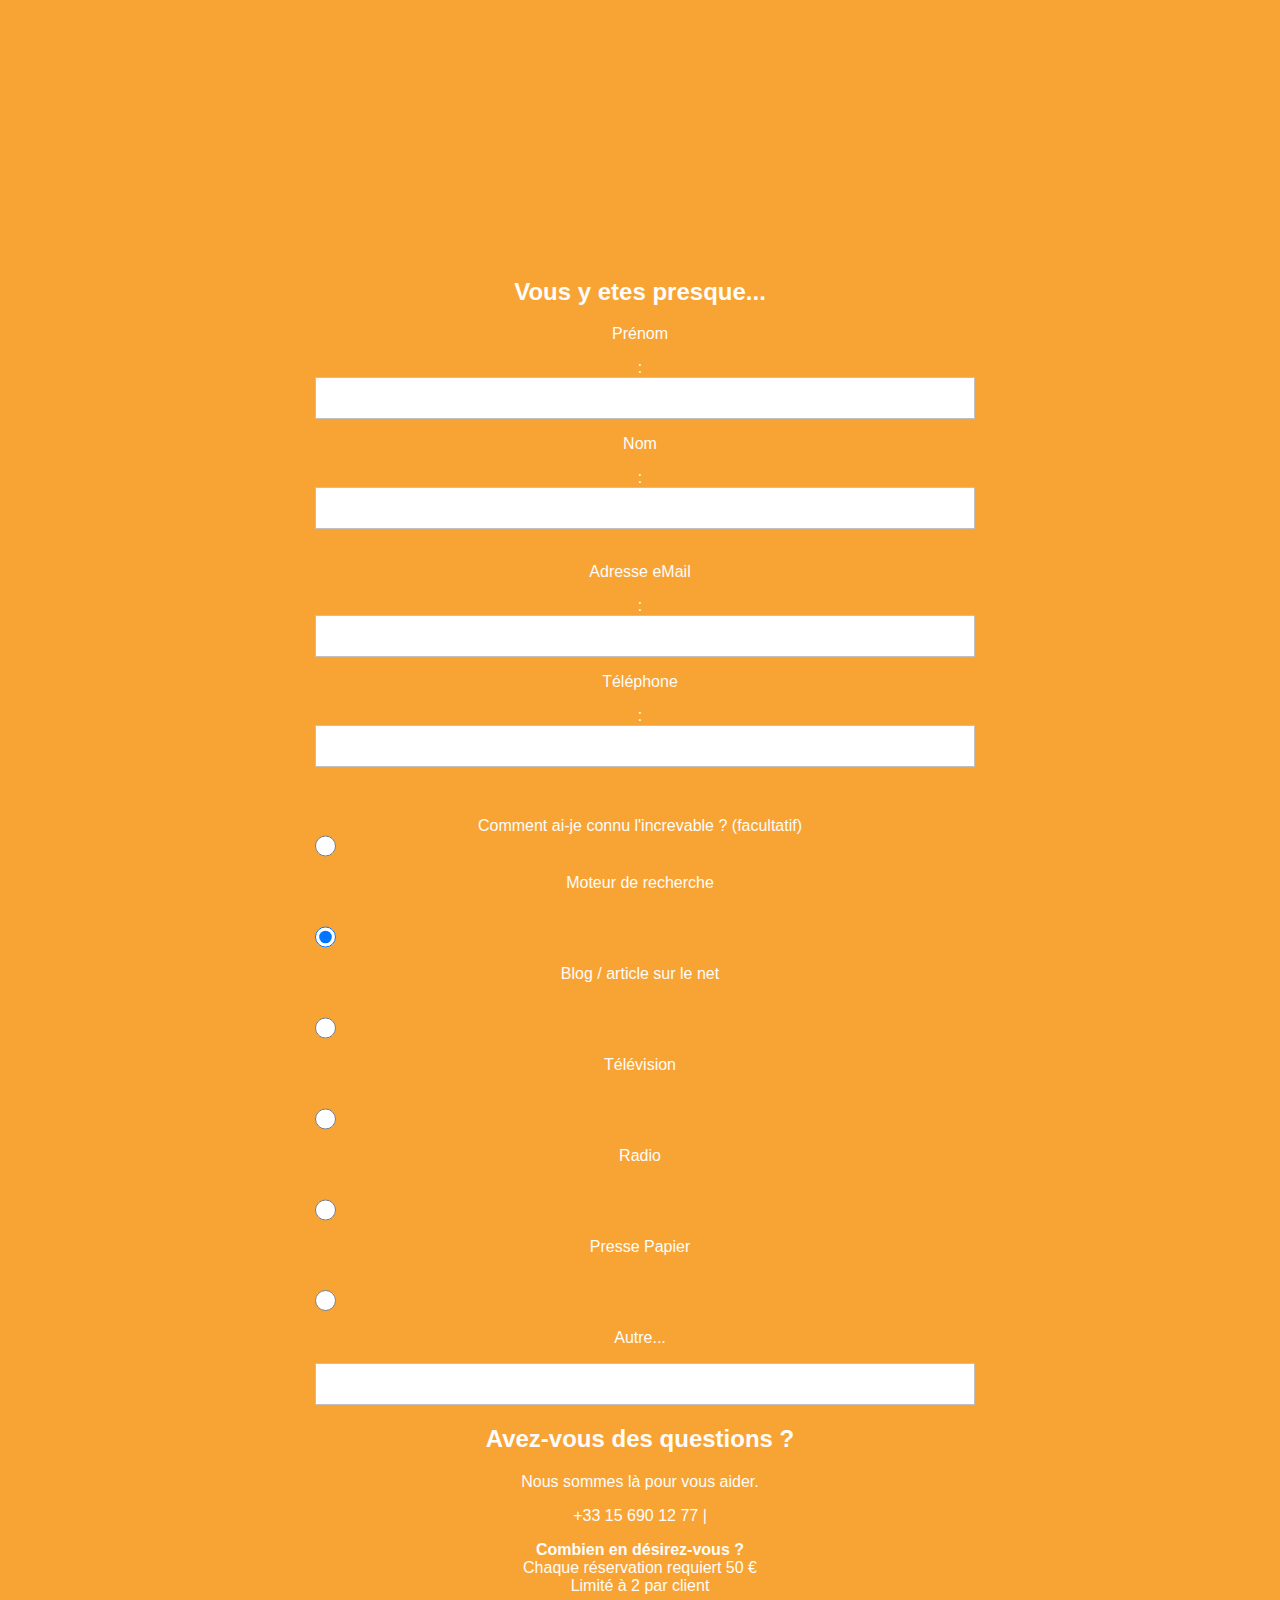
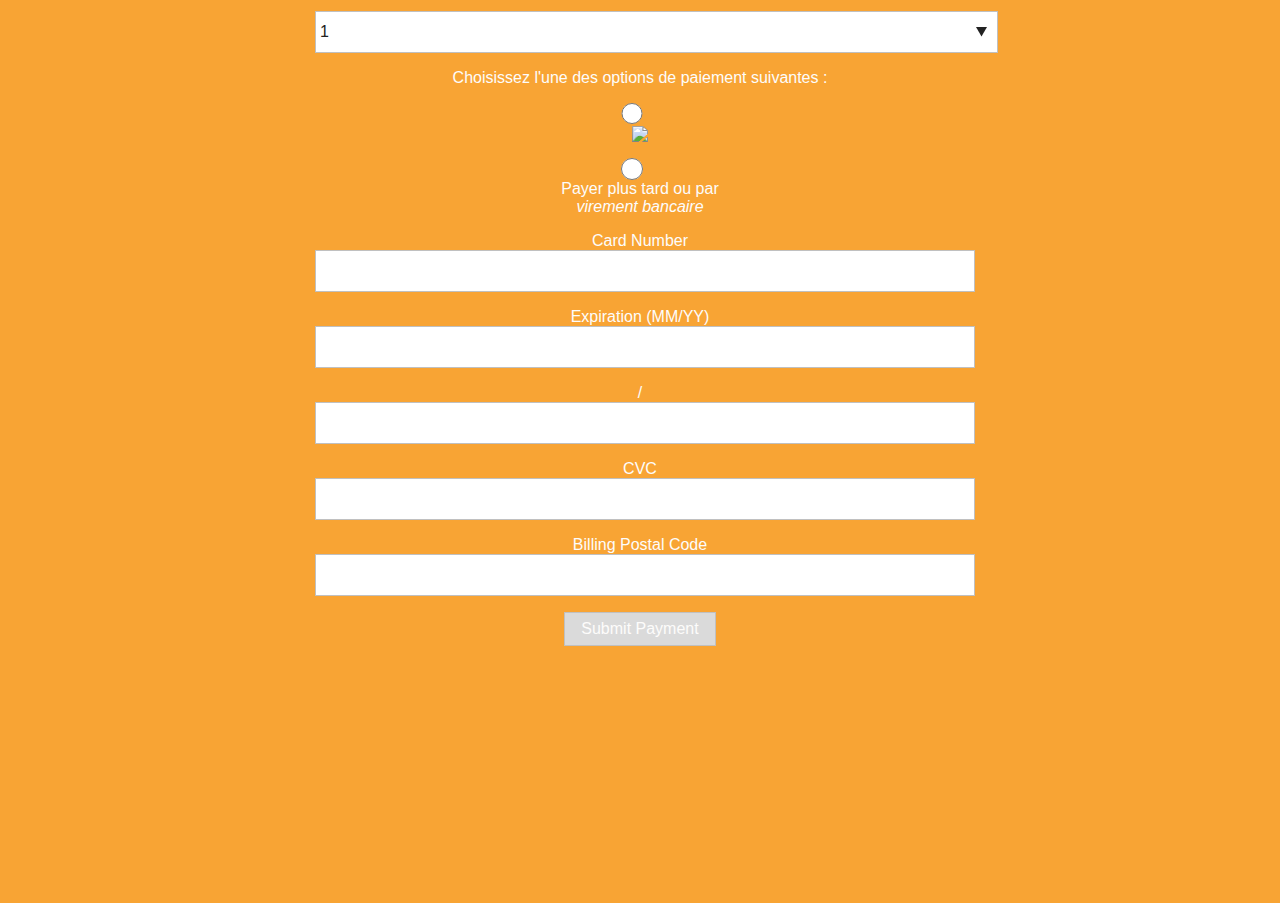
==== commit 98828a80: "Mise à jour du design et des champs" ====
--- a/responsive/template.html
+++ b/responsive/template.html
@@ -5,70 +5,96 @@
     <meta http-equiv="X-UA-Compatible" content="IE=edge">
     <meta name="viewport" content="width=device-width, initial-scale=1" />
     <meta name="description" content="Your site description." />
-    <title>L'increvable</title>
+    <title>L'increvable | Formulaire de pré-commande en ligne</title>
 
     <link href="responsive.css" rel="stylesheet" />
 </head>
 <body>
-  <div class="form">
-  <form method="post" action="inscription.php">
-     <p>
-       <!-- La balise <label> permet d'écrire un libellé. On l'associe à un champ de formulaire avec l'attribut for, qui doit avoir la même valeur que l'id du champ de formulaire.
-       Placeholder size et maxlenght sont des options-->
-       <label for="firstname">Prénom (obligatoire)</label> :
-       <input type="text" name="firstname" id="firstname" size="30" maxlength="10" required/>
-       <br />
-       <label for="lastname">Nom (obligatoire)</label> :
-       <input type="text" name="lastname" id="lastname" size="30" maxlength="10" required/>
-       <br />
-       <!-- Il est possible de saisir des champs email, tel, url, nombre, search(avec loupe), range(curseur), color, date, time, week, month, datetime (avec gestion du décalage horaire) , datemine-local (sans gestion du décalage horaire). -->
-       <label for="email">Adresse eMail (obligatoire)</label> :
-       <input type="email" name="email" id="email" required/>
-       <br />
-       <label for="pseudo">Choississez un pseudo (obligatoire)</label> :
-       <input type="text" name="pseudo" id="pseudo" placeholder="Ex : Popeye" size="30" maxlength="10" required/>
 
-       <br />
-              <label for="pass">Entrez un mot de passe (obligatoire)</label>
-               <!-- On utilise le type password qui permet d'avoir les caractères cachés -->
-              <input type="password" name="pass" id="pass" required/>
-       <br />
-              <label for="pass-confirmation">Confirmer le mot de passe</label>
-                      <!-- On utilise le type password qui permet d'avoir les caractères cachés -->
-              <input type="password" name="pass-confirmation" id="pass-confirmation" required/>
-       <br />
-       <label for="pays">Dans quel pays habitez-vous ?</label><br />
-       <select name="pays" id="pays">
-           <optgroup label="Europe">
-               <option value="france">France</option>
-               <option value="espagne">Espagne</option>
-               <option value="italie">Italie</option>
-               <option value="royaume-uni">Royaume-Uni</option>
-           </optgroup>
-           <optgroup label="Amérique">
-               <option value="canada">Canada</option>
-               <option value="etats-unis">Etats-Unis</option>
-           </optgroup>
-           <optgroup label="Asie">
-               <option value="chine">Chine</option>
-               <option value="japon">Japon</option>
-           </optgroup>
-       </select>
-       <br />
-              <p>
-                     Cochez les options que vous souhaiteriez ajouter :<br />
-                     <input type="checkbox" name="install" id="install" checked /> <label for="install">Installation à domicile (+30€)</label><br />
-                     <input type="checkbox" name="color" id="color" /> <label for="color">Couleur Spéciale (+15€)</label><br />
-                     <input type="checkbox" name="usb" id="usb" /> <label for="usb"> Port USB (offert)</label><br />
-                     <input type="checkbox" name="top" id="top" /> <label for="top">Facade Complémentaire (+10€)</label>
-                 </p>
-       <br />
-                 Comment j'ai connu l'increvable ?
-       <br />
-            <label for="number">Combien de machine je souhaite commander ?</label>
-            <input type="number" id="number" name="number" value="1" min="1" max="5"/>
-       <br />
-      </p>
+    <div class="form fieldset">
+    <form method="post" action="payment.php">
+       <p>
+         <h2>Vous y etes presque...</h2>
+         <!-- La balise <label> permet d'écrire un libellé. On l'associe à un champ de formulaire avec l'attribut for, qui doit avoir la même valeur que l'id du champ de formulaire.
+         Placeholder size et maxlenght sont des options-->
+         <div class="col1">
+
+           <label for="firstname">Prénom</label> :
+           <input type="text" name="firstname" id="firstname" size="30" maxlength="10" required/>
+           <label for="lastname">Nom</label> :
+           <input type="text" name="lastname" id="lastname" size="30" maxlength="10" required/>
+           <br />
+           <!-- Il est possible de saisir des champs email, tel, url, nombre, search(avec loupe), range(curseur), color, date, time, week, month, datetime (avec gestion du décalage horaire) , datemine-local (sans gestion du décalage horaire). -->
+           <label for="email">Adresse eMail</label> :
+           <input type="email" name="email" id="email" required/>
+           <label for="phone">Téléphone</label> :
+           <input type="number" name="phone" id="phone" required/>
+           <br />
+
+
+
+          <!-- On utilise le type password qui permet d'avoir les caractères cachés
+                  <label for="pass">Entrez un mot de passe (obligatoire)</label>
+
+                  <input type="password" name="pass" id="pass" required/>
+           <br />
+                  <label for="pass-confirmation">Confirmer le mot de passe</label>
+                  <input type="password" name="pass-confirmation" id="pass-confirmation" required/>
+           <br />
+           <label for="pays">Dans quel pays habitez-vous ?</label><br />
+           <select name="pays" id="pays">
+               <optgroup label="Europe">
+                   <option value="france">France</option>
+                   <option value="espagne">Espagne</option>
+                   <option value="italie">Italie</option>
+                   <option value="royaume-uni">Royaume-Uni</option>
+               </optgroup>
+               <optgroup label="Amérique">
+                   <option value="canada">Canada</option>
+                   <option value="etats-unis">Etats-Unis</option>
+               </optgroup>
+               <optgroup label="Asie">
+                   <option value="chine">Chine</option>
+                   <option value="japon">Japon</option>
+               </optgroup>
+           </select>
+           <br /> -->
+                  <p>
+                         Comment ai-je connu l'increvable ? (facultatif)<br />
+                         <input type="radio" name="howiknow" id="howiknow" checked /> <label for="howiknow">Moteur de recherche</label><br />
+                         <input type="radio" name="howiknow" id="howiknow" checked /> <label for="howiknow">Blog / article sur le net</label><br />
+                         <input type="radio" name="howiknow" id="howiknow" /> <label for="howiknow">Télévision</label><br />
+                         <input type="radio" name="howiknow" id="howiknow" /> <label for="howiknow">Radio</label><br />
+                         <input type="radio" name="howiknow" id="howiknow" /> <label for="howiknow">Presse Papier</label><br />
+                         <input type="radio" name="howiknow" id="howiknow" /> <label for="other">Autre...</label>
+                         <input type="text" id="text" name="other" maxWidth="40" maxlength="120"/>
+                </p>
+        </div>
+        <div class="col2">
+          <div class="order-concierge">
+            <!-- <fieldset class="form-wrapper" id="edit-wrapper"><div class="fieldset-wrapper"></div></fieldset> -->
+            <h2>Avez-vous des questions ?</h2>
+            <p>Nous sommes là pour vous aider.<br /></p>
+            <p>+33 15 690 12 77 |
+            <!-- <a href="#" class="nav-link" data-toggle="modal" data-target="#request-callback-modal">Demander à ce que l'on vous rappelle</a> -->
+            <br />
+            </p>
+          </div>
+        </div>
+        <div class="separator"> </div>
+        <div class="payment-methods">
+          <div class="quantity-section">
+            <p><strong>Combien en désirez-vous ?</strong>
+              <br />Chaque réservation requiert 50 €<br />Limité à 2 par client</p>
+              <div class="form-item form-type-select form-item-quantity-dropdown">
+                <label for="edit-quantity-dropdown" class="form-label">  </label>
+                 <span class="form-select-overlay">
+                   <select id="edit-quantity-dropdown" name="quantity-dropdown" class="form-select">
+                     <option value="1">1</option>
+                     <option value="2">2</option>
+                   </select>
+                 </span>
+
 
       <p>Choisissez l'une des options de paiement suivantes :</p><div id="payment_methods_error"></div><div id="edit-payment-method" class="form-radios translate"><div class="form-item form-type-radio form-item-payment-method translate">
        <label class="form-label label-radio" for="edit-payment-method-cc"> <input data-parsley-required="true" data-parsley-required-message="obligatoire" class="radio notranslate" data-parsley-trigger="change" data-parsley-errors-container="#payment_methods_error" type="radio" id="edit-payment-method-cc" name="payment_method" value="cc" /><i class="icon-radio"></i>
@@ -125,245 +151,6 @@
           </form>
 
   </fieldset>
-  <form action="#">
-    <fieldset>
-        <legend>Standard Form spanning two columns</legend>
-        <div class="row">
-            <div class="col-s-6">
-                <div class="row">
-                    <div class="col-s-4">
-                        <label for="input2">Text</label>
-                    </div>
-                    <div class="col-s-8">
-                        <input type="text" id="input2" value="standard input...">
-                    </div>
-                </div>
-                <div class="row">
-                    <div class="col-s-4">
-                        <label for="input-disabled2">Disabled</label>
-                    </div>
-                    <div class="col-s-8">
-                        <input type="text" id="input-disabled2" disabled value="disabled input...">
-                        <p>Support text to help describe the input.</p>
-                    </div>
-                </div>
-                <div class="row">
-                    <div class="col-s-4">
-                        <label for="input-no-edit2">Non editable</label>
-                    </div>
-                    <div class="col-s-8">
-                        <span id="input-no-edit2" class="readonly">No edit</span>
-                    </div>
-                </div>
-                <div class="row">
-                    <div class="col-s-4">
-                        <label for="select-default2">Select</label>
-                    </div>
-                    <div class="col-s-8">
-                        <select id="select-default2">
-                            <option>1</option>
-                            <option>2</option>
-                            <option>3</option>
-                            <option>4</option>
-                            <option>5</option>
-                        </select>
-                    </div>
-                </div>
-                <div class="row">
-                    <div class="col-s-4">
-                        <label for="multiple-select-default2">Multiple Select</label>
-                    </div>
-                    <div class="col-s-8">
-                        <select id="multiple-select-default2" multiple="" size="3">
-                            <option>1</option>
-                            <option>2</option>
-                            <option>3</option>
-                            <option>4</option>
-                            <option>5</option>
-                        </select>
-                    </div>
-                </div>
-                <div class="row">
-                    <div class="col-s-4">
-                        <label for="multiple-select-optgroup-default2">Multiple Select with opt groups</label>
-                    </div>
-                    <div class="col-s-8">
-                        <select id="multiple-select-optgroup-default2" multiple size="5">
-                            <option selected> 1</option>
-                            <optgroup label="Group 1">
-                                <option>1</option>
-                                <option>2</option>
-                                <option>3</option>
-                            </optgroup>
-                            <option> 2</option>
-                            <option> 3</option>
-                            <option> 4</option>
-                            <option> 5</option>
-                        </select>
-                    </div>
-                </div>
-                <div class="row">
-                    <div class="col-s-4">
-                        <label for="input-file2">File upload</label>
-                    </div>
-                    <div class="col-s-8">
-                        <input id="input-file2" type="file">
-                    </div>
-                </div>
-                <div class="row">
-                    <div class="col-s-4">
-                        <label for="input-number2">Number</label>
-                    </div>
-                    <div class="col-s-8">
-                        <input type="number" id="input-number2">
-                    </div>
-                </div>
-                <div class="row">
-                    <div class="col-s-4">
-                        <label for="input-password2">Password</label>
-                    </div>
-                    <div class="col-s-8">
-                        <input type="password" id="input-password2">
-                    </div>
-                </div>
-                <div class="row">
-                    <div class="col-s-4">
-                        <label for="input-time2">Time</label>
-                    </div>
-                    <div class="col-s-8">
-                        <input type="time" id="input-time2">
-                    </div>
-                </div>
-                <div class="row">
-                    <div class="col-s-4">
-                        <label for="input-week2">Week</label>
-                    </div>
-                    <div class="col-s-8">
-                        <input type="week" id="input-week2">
-                    </div>
-                </div>
-                <div class="row">
-                    <div class="col-s-4">
-                        <label for="input-month2">Month</label>
-                    </div>
-                    <div class="col-s-8">
-                        <input type="month" id="input-month2">
-                    </div>
-                </div>
-                <div class="row">
-                    <div class="col-s-4">
-                        <label for="input-date2">Date</label>
-                    </div>
-                    <div class="col-s-8">
-                        <input type="date" id="input-date2">
-                    </div>
-                </div>
-            </div>
-            <div class="col-s-6">
-                <div class="row">
-                    <div class="col-s-4">
-                        <label for="input-datetime2">Datetime</label>
-                    </div>
-                    <div class="col-s-8">
-                        <input type="datetime" id="input-datetime2">
-                    </div>
-                </div>
-                <div class="row">
-                    <div class="col-s-4">
-                        <label for="input-datetime-local2">Datetime Local</label>
-                    </div>
-                    <div class="col-s-8">
-                        <input type="datetime-local" id="input-datetime-local2">
-                    </div>
-                </div>
-                <div class="row">
-                    <div class="col-s-4">
-                        <label for="input-search2">Search</label>
-                    </div>
-                    <div class="col-s-8">
-                        <input type="search" id="input-search2" placeholder="Search...">
-                    </div>
-                </div>
-                <div class="row">
-                    <div class="col-s-4">
-                        <label for="input-color2">Color</label>
-                    </div>
-                    <div class="col-s-8">
-                        <input type="color" id="input-color2">
-                    </div>
-                </div>
-                <div class="row">
-                    <div class="col-s-4">
-                        <label for="input-range2">Range</label>
-                    </div>
-                    <div class="col-s-8">
-                        <input type="range" id="input-range2" min="0" max="100" value="50">
-                    </div>
-                </div>
-                <div class="row">
-                    <div class="col-s-4">
-                        <label for="input-email2">Email</label>
-                    </div>
-                    <div class="col-s-8">
-                        <input type="email" id="input-email2">
-                    </div>
-                </div>
-                <div class="row">
-                    <div class="col-s-4">
-                        <label for="check-disabled3">Disabled Checkbox</label>
-                    </div>
-                    <div class="col-s-8">
-                        <input type="checkbox" id="check-disabled3" value="option1" disabled>
-                    </div>
-                </div>
-                <div class="row">
-                    <div class="col-s-4">
-                        <label for="check3">Checkbox 3</label>
-                    </div>
-                    <div class="col-s-8">
-                        <input type="checkbox" id="check3" value="option1">
-                    </div>
-                </div>
-                <div class="row">
-                    <div class="col-s-4">
-                        <label for="check4">Checkbox 4</label>
-                    </div>
-                    <div class="col-s-8">
-                        <input type="checkbox" id="check4" value="option2">
-                    </div>
-                </div>
-                <div class="row">
-                    <div class="col-s-4">
-                        <label for="radio3">Radio 3</label>
-                    </div>
-                    <div class="col-s-8">
-                        <input type="radio" id="radio3" name="radio" value="option2" checked>
-                    </div>
-                </div>
-                <div class="row">
-                    <div class="col-s-4">
-                        <label for="radio4">Radio 4</label>
-                    </div>
-                    <div class="col-s-8">
-                        <input type="radio" id="radio4" name="radio" value="option1">
-                    </div>
-                </div>
-                <div class="row">
-                    <div class="col-s-4">
-                        <label for="textarea2">Textarea</label>
-                    </div>
-                    <div class="col-s-8">
-                        <textarea id="textarea2"></textarea>
-                    </div>
-                </div>
-            </div>
-        </div>
-    </fieldset>
-    <div class="form-actions">
-        <button type="submit">Save changes</button>
-        <button type="button">Cancel</button>
-    </div>
-</form>
 </div>
 
 
--- a/responsive/responsive.css
+++ b/responsive/responsive.css
@@ -13,13 +13,17 @@
   -webkit-text-size-adjust: 100%; }
 
 body {
+  background: #F8A434;
+  font-family: 'Lato', sans-serif;
+  color: #FDFCFB;
+  text-align: center;
   margin: 0; }
 
 form {
       background: rgba($form-bg,.9);
       padding: 40px;
-      max-width: 1200px;
-      margin: 40px auto;
+      width: 650px;
+      margin: 17% auto;
       border-radius: $br;
       box-shadow: 0 4px 10px 4px rgba($form-bg,.3);
 
@@ -114,7 +118,10 @@
   margin: 0; }
 
 button {
-  overflow: visible; }
+  overflow: visible;
+  height: 44px;
+  border: none;
+}
 
 button,
 select {
